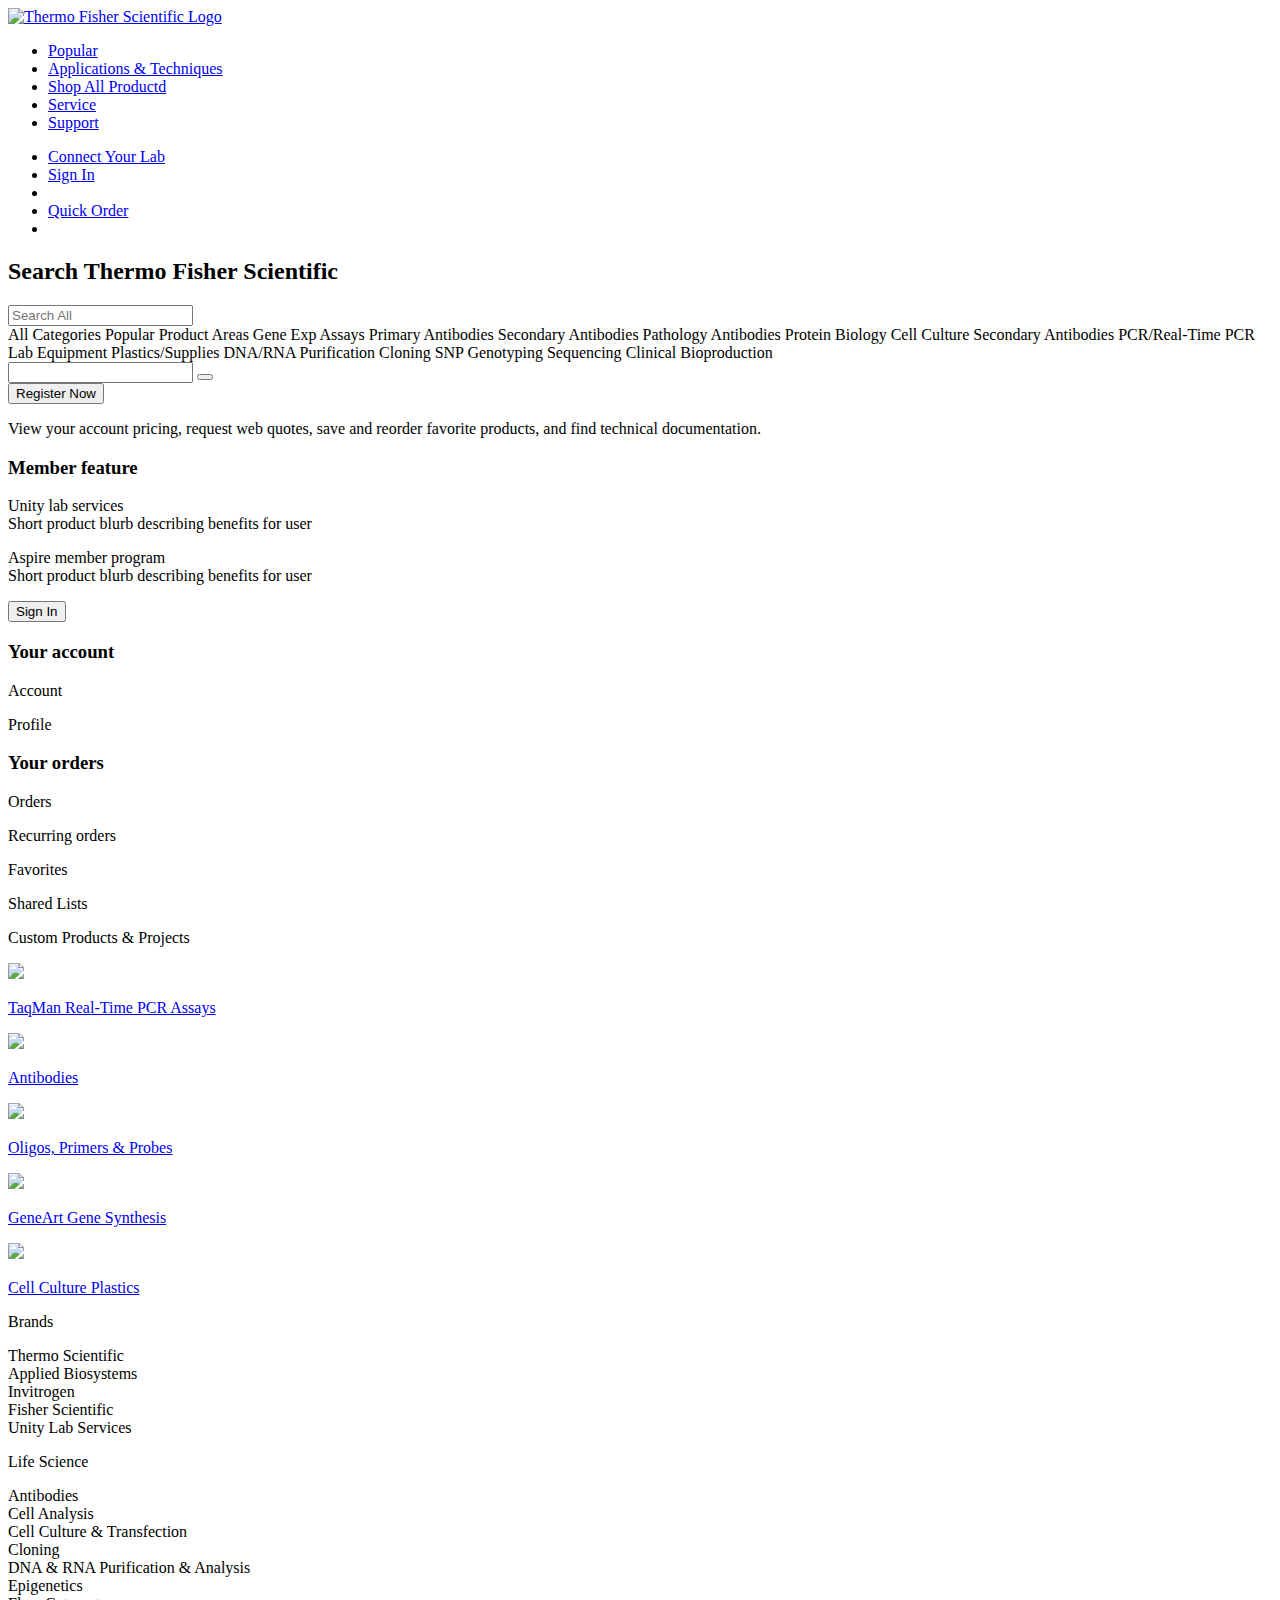
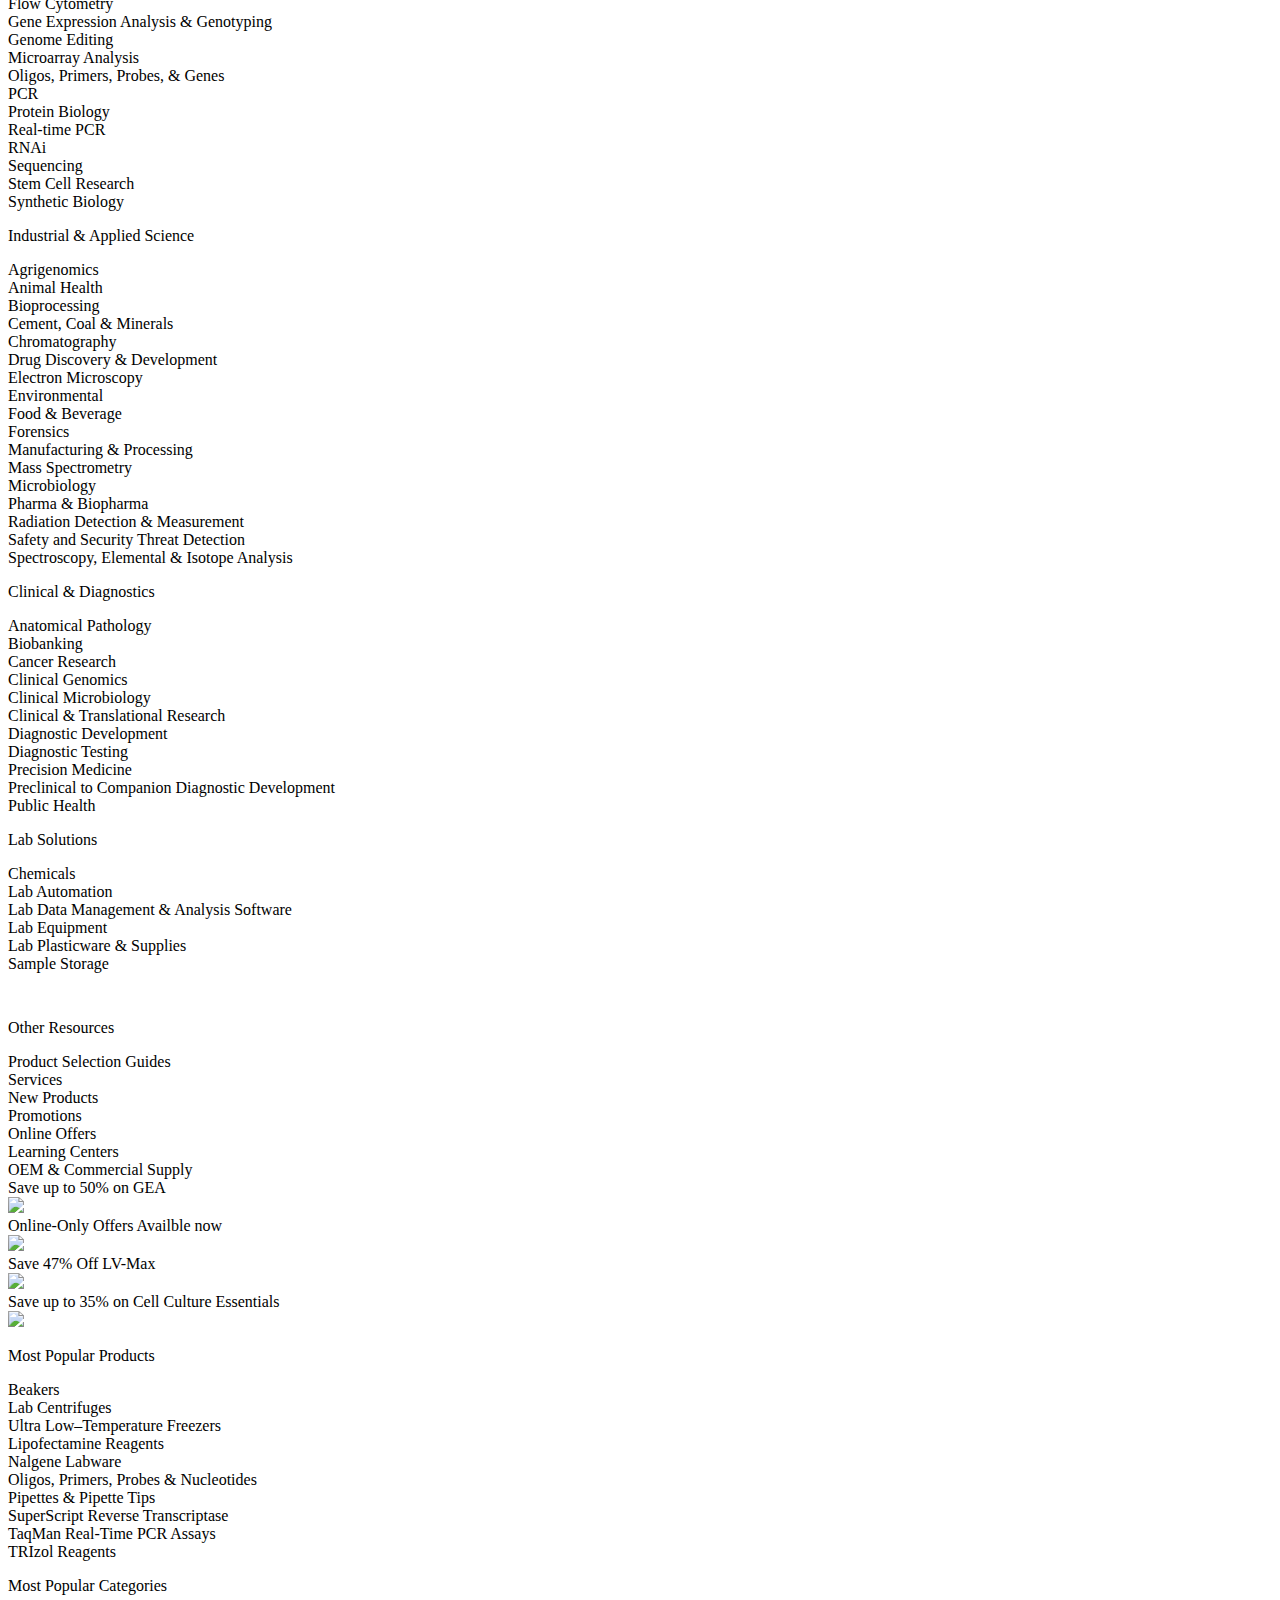
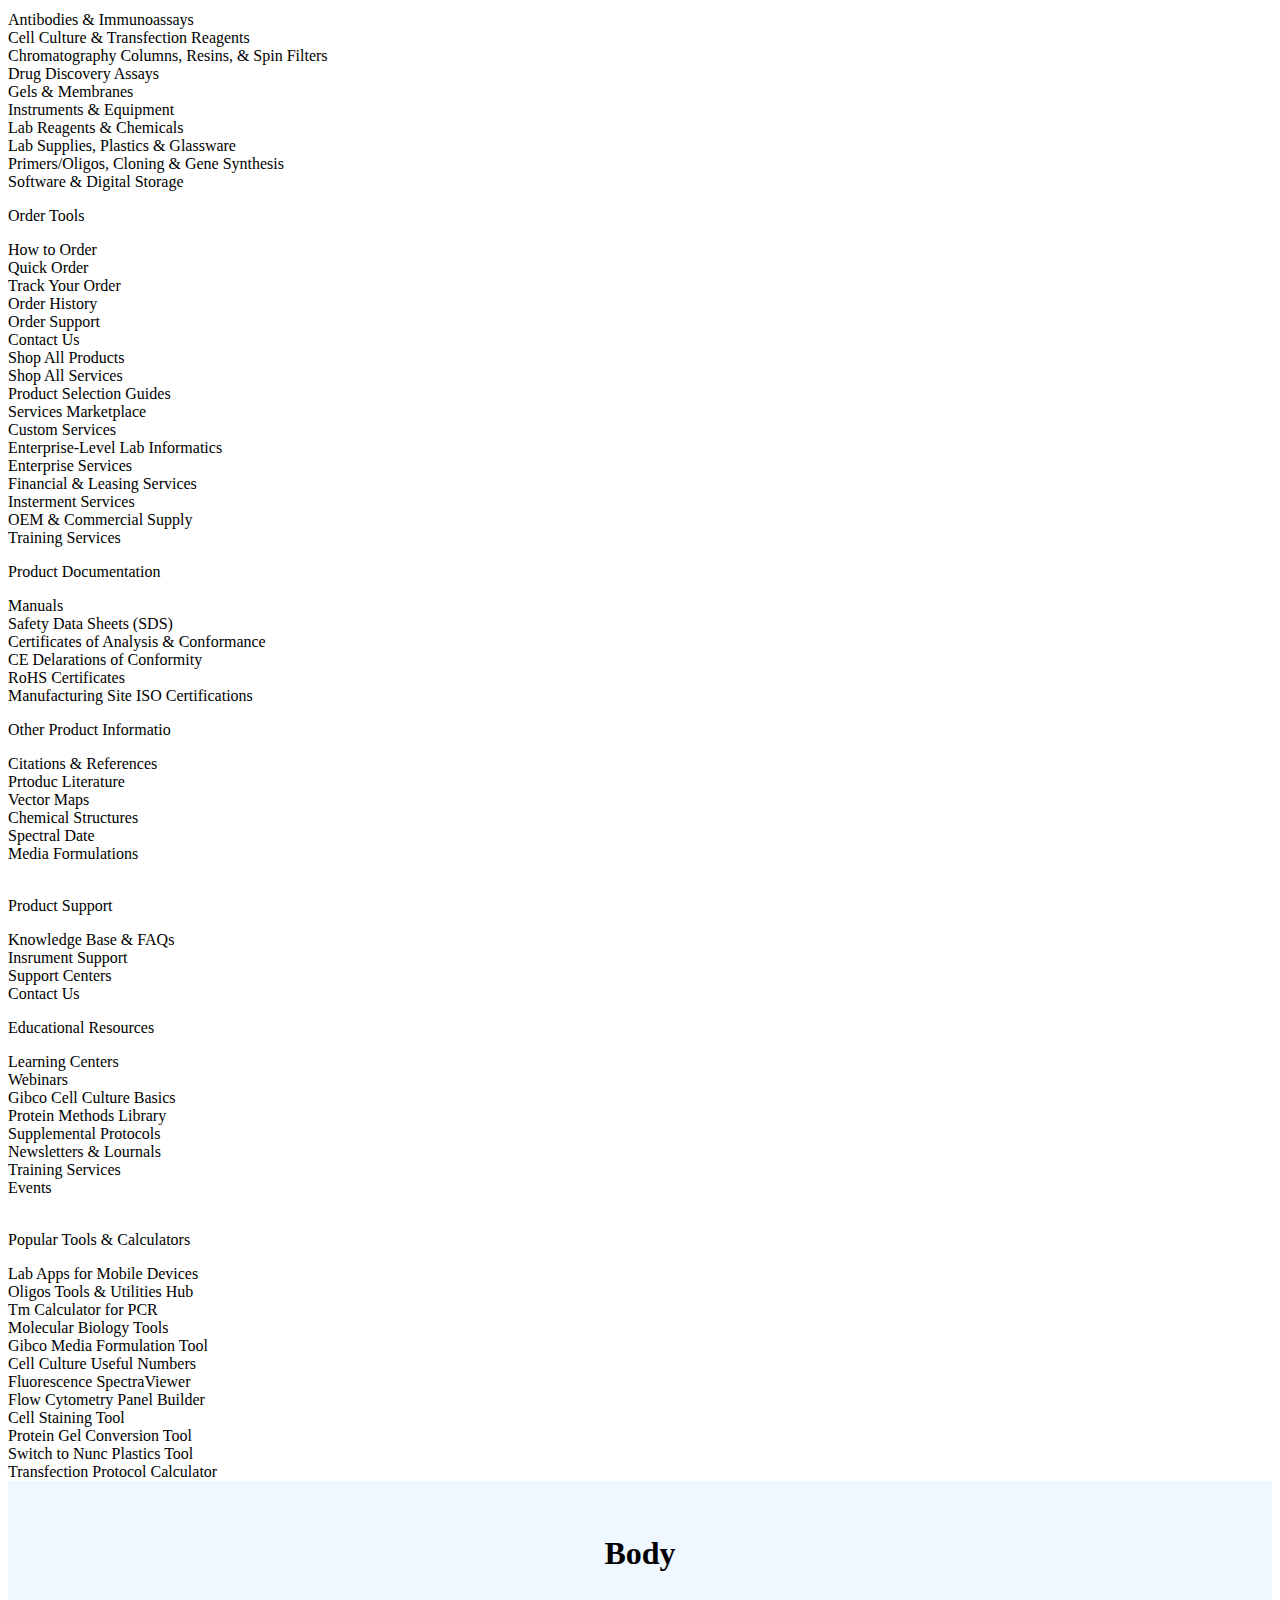
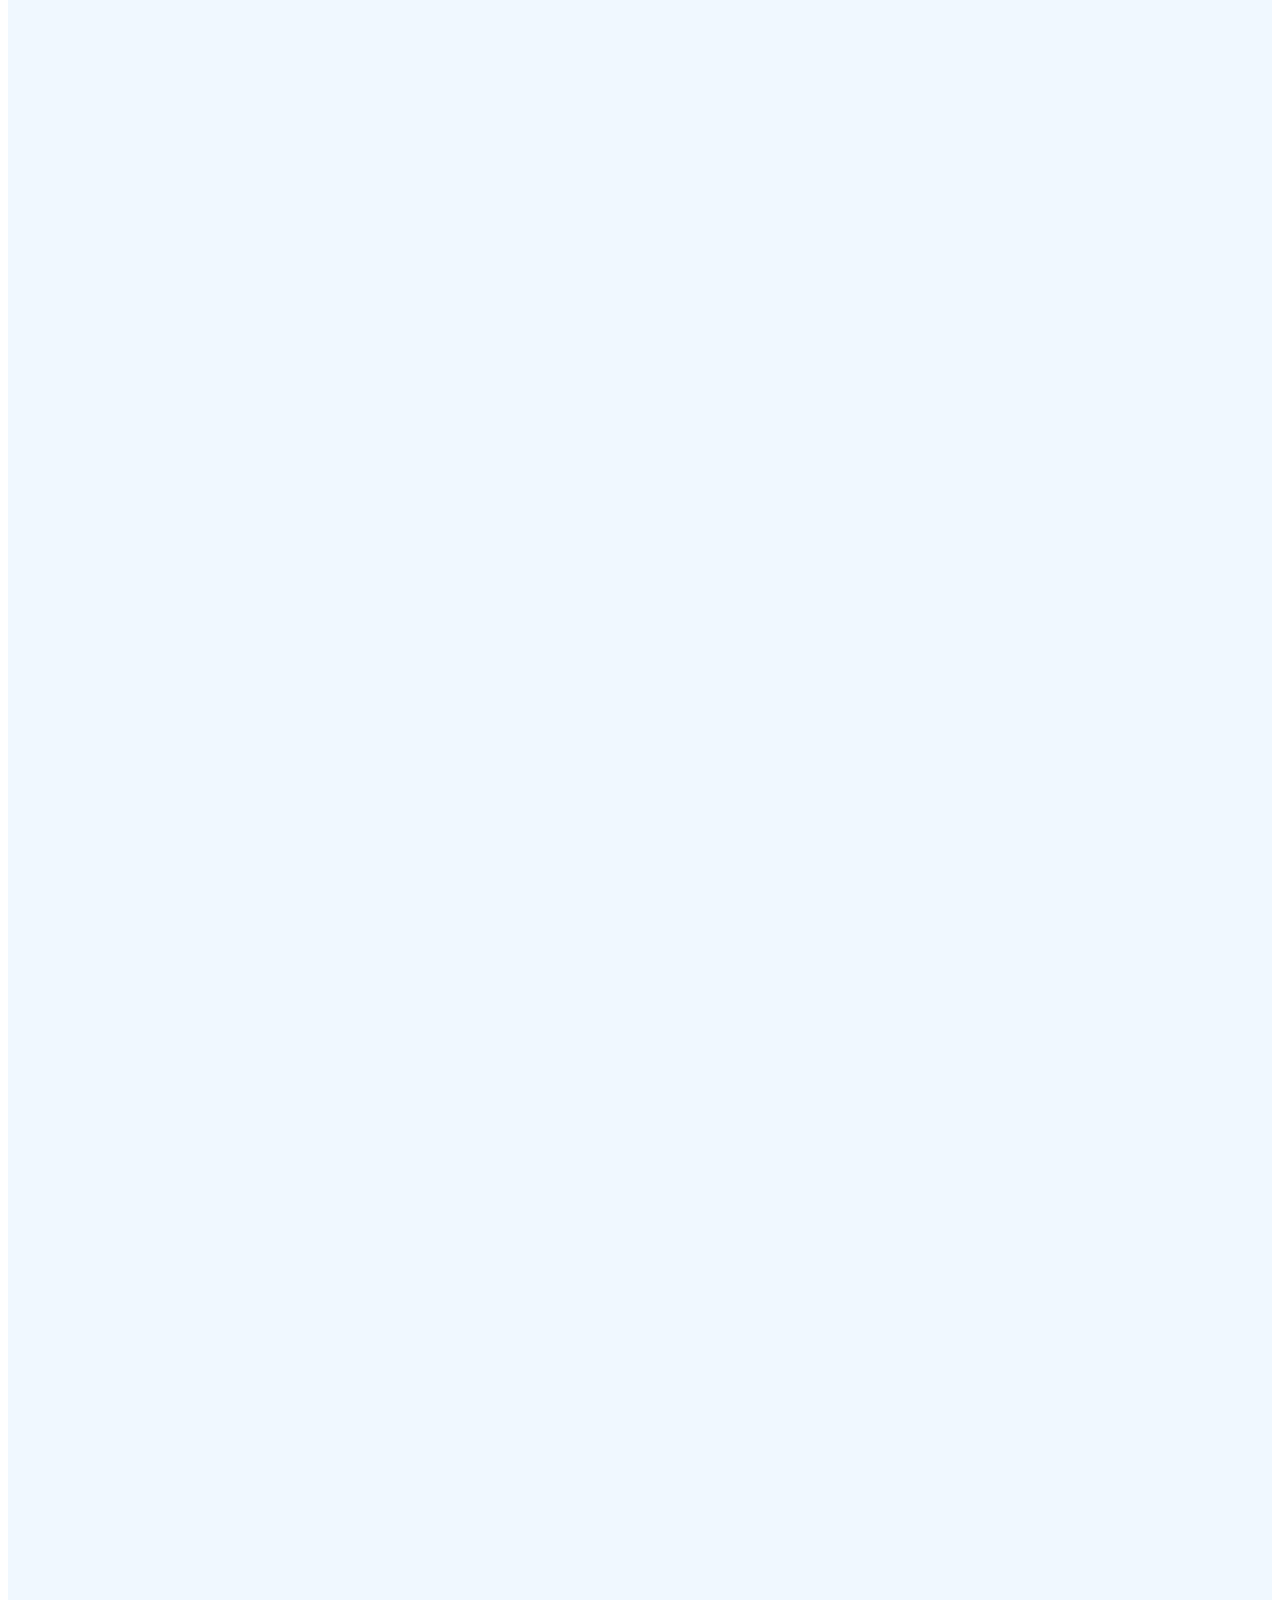
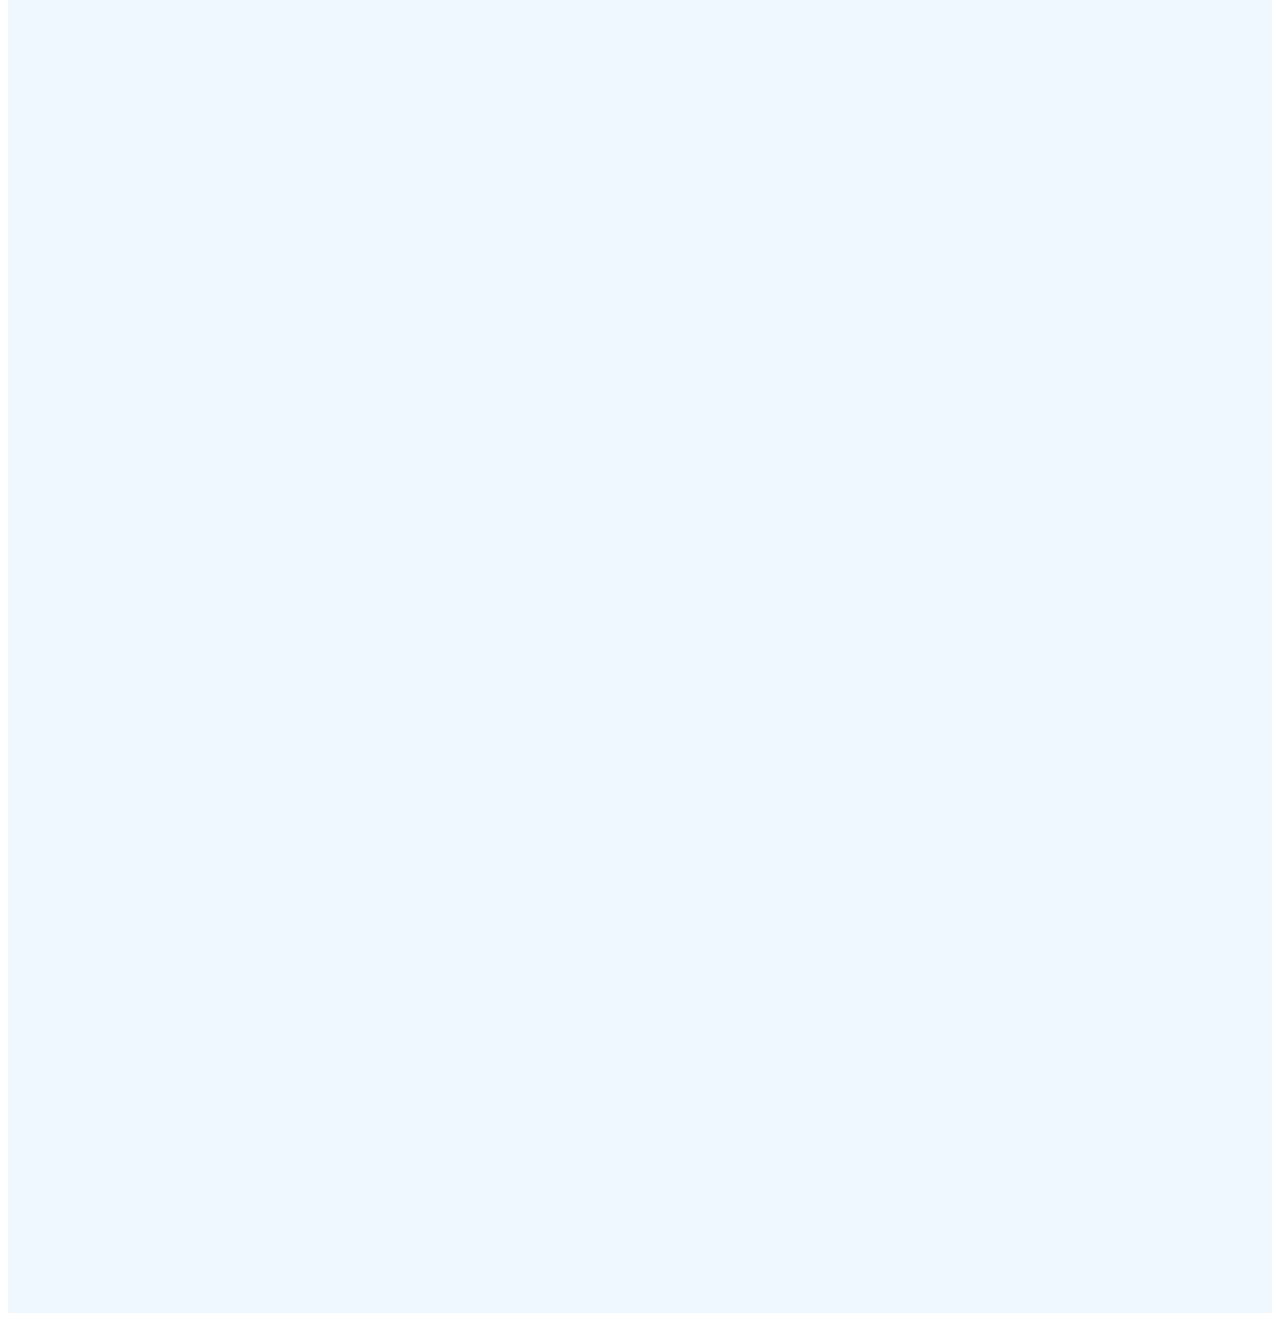
==== index.html @ 9f678fd7 "Add files via upload" ====
<!doctype html>
<html lang="en">
    <head>
        <meta charset="utf-8">
        <meta name="viewport" content="width=device-width, initial-scale=1, shrink-to-fit=no">
        <link rel="stylesheet" href="/css/normalize.css"/>
    	<link rel="stylesheet" href="/css/header-style.css"/>
        <link rel="stylesheet" href="https://thermoux.s3.amazonaws.com/komodo-icons.css"/>
        <title>ThermoFisher.com header</title>
    </head>
    <body>
    <div class="">
    	<nav class="header-container header-fixed">
    		<div class="nav-container">
				<a href="#" class="hide-large burger-link p-16 vr"><span class="icon-24-hamburgerMenu-bold"></span></a>
				<a href="#" class="logo-link"><img class="header-logo" src="//www.thermofisher.com/content/dam/LifeTech/Images/Header/logo-color.png" alt="Thermo Fisher Scientific Logo"/></a>
				<ul class="nav-list bold hide-small scroll" id="nav">
					<li class="popular hide-small">
						<a class="" href="#">Popular</a>
					</li>
					<li class="">
						<a class="apps" href="#">Applications & Techniques<span class="mobile-nav-chevron icon-16-chevron-right-mono"></span></a>
					</li>
					<li class="">
						<a class="shop" href="#">Shop All Productd<span class="mobile-nav-chevron icon-16-chevron-right-mono"></span></a>
					</li>
					<li class="">
						<a class="service" href="#">Service<span class="mobile-nav-chevron icon-16-chevron-right-mono"></span></a>
					</li>
					<li class="">
						<a class="support" href="#">Support<span class="mobile-nav-chevron icon-16-chevron-right-mono"></span></a>
					</li>
				</ul>
				
				<ul class="nav-list header-float-right">
                    <li class="hide-small scroll">
                    	<a href="#">Connect <span class="show-xl">Your</span> Lab</a>
                    </li>
                    <li class="hide-small scroll" id="sign-in">
                    	<a href="#" class="login-link">Sign In <span class="icon-8-caret-down"></span></a>
                    </li>
                	<li class="hide-large">
                		<a href="#" class="search p-small vr vl "><span class="icon-24-search-mono"></span></a>
                	</li>
                	<li class="hide-medium scroll">
                		<a href="#" class="p2-small vr"><span class="tf-red">Quick Order</span></a>
                	</li>
           			<li class="">
           				<a href="#" class="p-small"><span class="icon-24-cart-default-mono tf-red"></span></a>
           			</li>
           		</ul>
           		<!--Search-->
  				<div class="search-bar">
					<h2 class="textcenter"><span class="grey">Search</span> Thermo Fisher Scientific</h2>
					<input class="search-dd search-dd-button" type="text" placeholder="Search All"/><span class="caret-placement icon-8-caret-down"></span>
						<div class="search-dd-container">
							<span class="search-dd-head">All Categories</span>
							<span class="search-dd-subhead">Popular Product Areas</span>
							<span class="search-dd-item">Gene Exp Assays</span>
							<span class="search-dd-item">Primary Antibodies</span>
							<span class="search-dd-item">Secondary Antibodies</span>
							<span class="search-dd-item">Pathology Antibodies</span>
							<span class="search-dd-item">Protein Biology</span>
							<span class="search-dd-item">Cell Culture</span>
							<span class="search-dd-item">Secondary Antibodies</span>
							<span class="search-dd-item">PCR/Real-Time PCR</span>
							<span class="search-dd-item">Lab Equipment</span>
							<span class="search-dd-item">Plastics/Supplies</span>
							<span class="search-dd-item">DNA/RNA Purification</span>
							<span class="search-dd-item">Cloning</span>
							<span class="search-dd-item">SNP Genotyping</span>
							<span class="search-dd-item">Sequencing</span>
							<span class="search-dd-item">Clinical</span>
							<span class="search-dd-item">Bioproduction</span>
						 </div>
					<input class="search-input"/><span class="delete-search icon-16-close-bold"></span>
					<button class="nav-btn"><span class="icon-32-search-mono"></span></button>
				</div>
 				<!--Login-->
  				<div class="login-cont">
					
					<div class="col2 header-float-left p-32">
						<button type="button" class="header-button header-secondary">Register Now</button>
						<p class="lgrey mt-32">View your account pricing, request web quotes, save and reorder favorite products, and find technical documentation.</p>
						<h3 class="header-h3 grey">Member feature</h3>
						<p class="">Unity lab services<br/>
						<span class="lgrey">Short product blurb describing benefits for user</span></p>
						<p class="">Aspire member program<br/>
						<span class="lgrey">Short product blurb describing benefits for user</span></p>
					</div>

					<div class="col2 header-float-right p-32 vl">
						<button type="button" class="header-button header-primary">Sign In</button>
						<h3 class="header-h3 grey mt-32">Your account</h3>
						<p>Account</p>
						<p>Profile</p>
						<h3 class="header-h3 grey pt-16">Your orders</h3>
						<p>Orders</p>
						<p>Recurring orders</p>
						<p>Favorites</p>
						<p>Shared Lists</p>
						<p>Custom Products & Projects</p>
					</div>
						
				</div>	
  			</div>
		</nav>
		<div class="mega-nav-contain">
		
			<div class="">
				<!--Popular-->
				<div class="dropdown-cont" id="popular">
						<div class="dropdown-row">
						<a href="#" class="dropdown-link col5">
							<div class="p2-16">
							<img src="//placehold.it/640x480" class="img-fluid "/>
							<p class="">TaqMan Real-Time PCR Assays</p>
							</div>
						</a>
						<a href="#" class="dropdown-link col5">
							<div class="p2-16">
							<img src="//placehold.it/640x480" class="img-fluid"/>
							<p class="">Antibodies</p>
							</div>
						</a>
						<a href="#" class="dropdown-link col5">
							<div class="p2-16">
							<img src="//placehold.it/640x480" class="img-fluid"/>
							<p class="">Oligos, Primers & Probes</p>
							</div>
						</a>
						<a href="#" class="dropdown-link col5">
							<div class="p2-16">
							<img src="//placehold.it/640x480" class="img-fluid"/>
							<p class="">GeneArt Gene Synthesis</p>
							</div>
						</a>
						<a href="#" class="dropdown-link col5">
							<div class="p2-16">
							<img src="//placehold.it/640x480" class="img-fluid "/>
							<p class="">Cell Culture Plastics</p>
							</div>
						</a>
						</div>
					</div>
				<!--Apps-->
				<div class="dropdown-cont" id="apps">
						<div class="dropdown-row inner">

							<div class="col5 nav-cards vbr">
								<p class="title">Brands</p>
								<div>Thermo Scientific</div>
								<div>Applied Biosystems</div>
								<div>Invitrogen</div>
								<div>Fisher Scientific</div>
								<div>Unity Lab Services</div>
							</div>

							<div class="col5 nav-cards vbr">
								<p class="title">Life Science</p>
								<div>Antibodies</div>
								<div>Cell Analysis</div>
								<div>Cell Culture & Transfection</div>
								<div>Cloning</div>
								<div>DNA & RNA Purification & Analysis</div>
								<div>Epigenetics</div>
								<div>Flow Cytometry</div>
								<div>Gene Expression Analysis & Genotyping</div>
								<div>Genome Editing</div>
								<div>Microarray Analysis</div>
								<div>Oligos, Primers, Probes, & Genes</div>
								<div>PCR</div>
								<div>Protein Biology</div>
								<div>Real-time PCR</div>
								<div>RNAi</div>
								<div>Sequencing</div>
								<div>Stem Cell Research</div>
								<div>Synthetic Biology</div>
							</div>
							<div class="col5 nav-cards vbr">
								<p class="title">Industrial & Applied Science</p>
								<div>Agrigenomics</div>
								<div>Animal Health</div>
								<div>Bioprocessing</div>
								<div>Cement, Coal & Minerals</div>
								<div>Chromatography</div>
								<div>Drug Discovery & Development</div>
								<div>Electron Microscopy</div>
								<div>Environmental</div>
								<div>Food & Beverage</div>
								<div>Forensics</div>
								<div>Manufacturing & Processing</div>
								<div>Mass Spectrometry</div>
								<div>Microbiology</div>
								<div>Pharma & Biopharma</div>
								<div>Radiation Detection & Measurement</div>
								<div>Safety and Security Threat Detection</div>
								<div>Spectroscopy, Elemental & Isotope Analysis</div>
							</div>
							<div class="col5 nav-cards vbr">
								<p class="title">Clinical & Diagnostics</p>
								<div>Anatomical Pathology</div>
								<div>Biobanking</div>
								<div>Cancer Research</div>
								<div>Clinical Genomics</div>
								<div>Clinical Microbiology</div>
								<div>Clinical & Translational Research</div>
								<div>Diagnostic Development</div>
								<div>Diagnostic Testing</div>
								<div>Precision Medicine</div>
								<div>Preclinical to Companion Diagnostic Development</div>
								<div>Public Health</div>
							</div>
							<div class="col5 nav-cards">
								<p class="title">Lab Solutions</p>
								<div>Chemicals</div>
								<div>Lab Automation</div>
								<div>Lab Data Management & Analysis Software</div>
								<div>Lab Equipment</div>
								<div>Lab Plasticware & Supplies</div>
								<div>Sample Storage</div>
								<div style="height: 30px"></div>
								<p class="title">Other Resources</p>
								<div>Product Selection Guides</div>
								<div>Services</div>
								<div>New Products</div>
								<div>Promotions</div>
								<div>Online Offers</div>
								<div>Learning Centers</div>
								<div>OEM & Commercial Supply</div>
							</div>

						</div>
					</div>
				<!--Shop-->
				<div class="dropdown-cont" id="shop">
						<div class="dropdown-row">
							<div class="col5 vbr">
								<div class="offer-card">
									<div class="oc-label">Save up to 50% on GEA</div>
									<img class="oc-img" src="//placehold.it/640x480">
								</div>
								<div class="offer-card">
									<div class="oc-label">Online-Only Offers Availble now</div>
									<img class="oc-img" src="//placehold.it/640x480">
								</div>
								<div class="offer-card">
									<div class="oc-label">Save 47% Off LV-Max</div>
									<img class="oc-img" src="//placehold.it/640x480">
								</div>
								<div class="offer-card">
									<div class="oc-label">Save up to 35% on Cell Culture Essentials</div>
									<img class="oc-img" src="//placehold.it/640x480">
								</div>
							</div>

							<div class="col5 nav-cards vbr">
								<p class="title">Most Popular Products</p>
								<div>Beakers</div>
								<div>Lab Centrifuges</div>
								<div>Ultra Low–Temperature Freezers</div>
								<div>Lipofectamine Reagents</div>
								<div>Nalgene Labware</div>
								<div>Oligos, Primers, Probes & Nucleotides</div>
								<div>Pipettes & Pipette Tips</div>
								<div>SuperScript Reverse Transcriptase</div>
								<div>TaqMan Real-Time PCR Assays</div>
								<div>TRIzol Reagents</div>
							</div>
							<div class="col5 nav-cards vbr">
								<p class="title">Most Popular Categories</p>
								<div>Antibodies & Immunoassays</div>
								<div>Cell Culture & Transfection Reagents</div>
								<div>Chromatography Columns, Resins, & Spin Filters</div>
								<div>Drug Discovery Assays</div>
								<div>Gels & Membranes</div>
								<div>Instruments & Equipment</div>
								<div>Lab Reagents & Chemicals</div>
								<div>Lab Supplies, Plastics & Glassware</div>
								<div>Primers/Oligos, Cloning & Gene Synthesis</div>
								<div>Software & Digital Storage</div>
							</div>
							<div class="col5 nav-cards">
								<p class="title">Order Tools</p>
								<div>How to Order</div>
								<div>Quick Order</div>
								<div>Track Your Order</div>
								<div>Order History</div>
								<div>Order Support</div>
								<div>Contact Us</div>
								<div>Shop All Products</div>
								<div>Shop All Services</div>
								<div>Product Selection Guides</div>
							</div>
						</div>            
					</div>
				<!--Service-->
				<div class="dropdown-cont dd-service" id="service">
						<div class="dropdown-row">
							<div class="nav-cards">
								<div>Services Marketplace</div>
								<div>Custom Services</div>
								<div>Enterprise-Level Lab Informatics</div>
								<div>Enterprise Services</div>
								<div>Financial & Leasing Services</div>
								<div>Insterment Services</div>
								<div>OEM & Commercial Supply</div>
								<div class="pb-s5">Training Services</div>
		<!--
								<p class="title"> Full Service Directory</p>
								<div class="">Full Services Directory
				View all instrument, enterprise, custom, training, and partnering services</div>
		-->
							</div>
						</div>
					</div>
				<!--Support-->
				<div class="dropdown-cont" id="support">
						<div class="dropdown-row">
							<div class="col5 nav-cards vbr">
								<p class="title">Product Documentation</p>
								<div>Manuals</div>
								<div>Safety Data Sheets (SDS)</div>
								<div>Certificates of Analysis & Conformance</div>
								<div>CE Delarations of Conformity</div>
								<div>RoHS Certificates</div>
								<div>Manufacturing Site ISO Certifications</div>
								<p class="title">Other Product Informatio</p>
								<div>Citations & References</div>
								<div>Prtoduc Literature</div>
								<div>Vector Maps</div>
								<div>Chemical Structures</div>
								<div>Spectral Date</div>
								<div>Media Formulations</div>
								<br/>
							</div>

							<div class="col5 nav-cards vbr">
								<p class="title">Product Support</p>
								<div>Knowledge Base & FAQs</div>
								<div>Insrument Support</div>
								<div>Support Centers</div>
								<div>Contact Us</div>
								<p class="title">Educational Resources</p>
								<div>Learning Centers</div>
								<div>Webinars</div>
								<div>Gibco Cell Culture Basics</div>
								<div>Protein Methods Library</div>
								<div>Supplemental Protocols</div>
								<div>Newsletters & Lournals</div>
								<div>Training Services</div>
								<div>Events</div>
								<br/>
							</div>

							<div class="col5 nav-cards">
								<p class="title">Popular Tools & Calculators</p>
								<div>Lab Apps for Mobile Devices</div>
								<div>Oligos Tools & Utilities Hub</div>
								<div>Tm Calculator for PCR</div>
								<div>Molecular Biology Tools</div>
								<div>Gibco Media Formulation Tool</div>
								<div>Cell Culture Useful Numbers</div>
								<div>Fluorescence SpectraViewer</div>
								<div>Flow Cytometry Panel Builder</div>
								<div>Cell Staining Tool</div>
								<div>Protein Gel Conversion Tool</div>
								<div>Switch to Nunc Plastics Tool</div>
								<div> Transfection Protocol Calculator</div>
							</div>
						</div>
</div>
				
			</div>
		</div>
			

    </div>
    
    <div style="height: 3000px; background-color:aliceblue; padding-top: 32px; text-align: center"><h1>Body</h1></div>
       
        <!-- jQuery -->
        <script src="https://code.jquery.com/jquery-3.3.1.slim.min.js" integrity="sha384-q8i/X+965DzO0rT7abK41JStQIAqVgRVzpbzo5smXKp4YfRvH+8abtTE1Pi6jizo" crossorigin="anonymous"></script>
        <script src="js/header.js"></script>
        
        
        <!-- The core Firebase JS SDK is always required and must be listed first -->
<!--		<script src="/__/firebase/7.6.2/firebase-app.js"></script>-->

		<!-- TODO: Add SDKs for Firebase products that you want to use
			 https://firebase.google.com/docs/web/setup#available-libraries -->

		<!-- Initialize Firebase -->
<!--		<script src="/__/firebase/init.js"></script>-->
    </body>
</html>
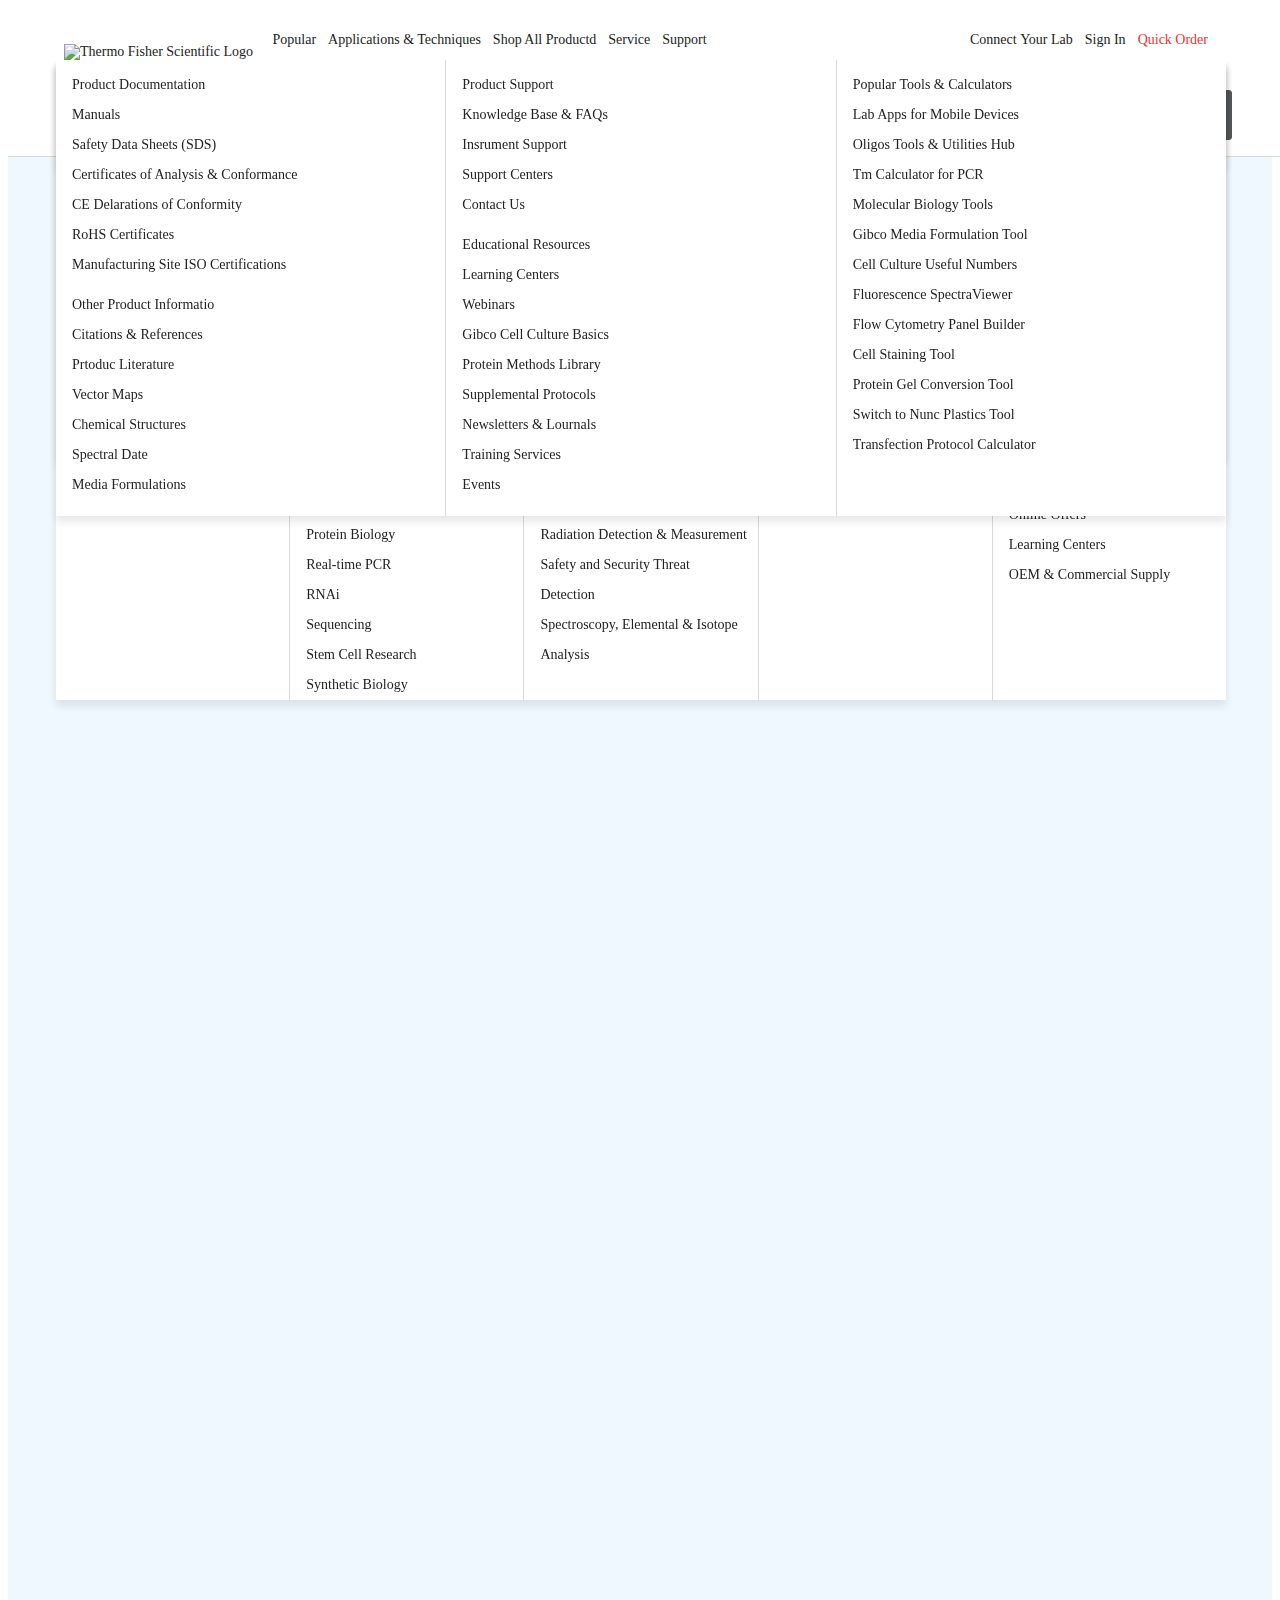
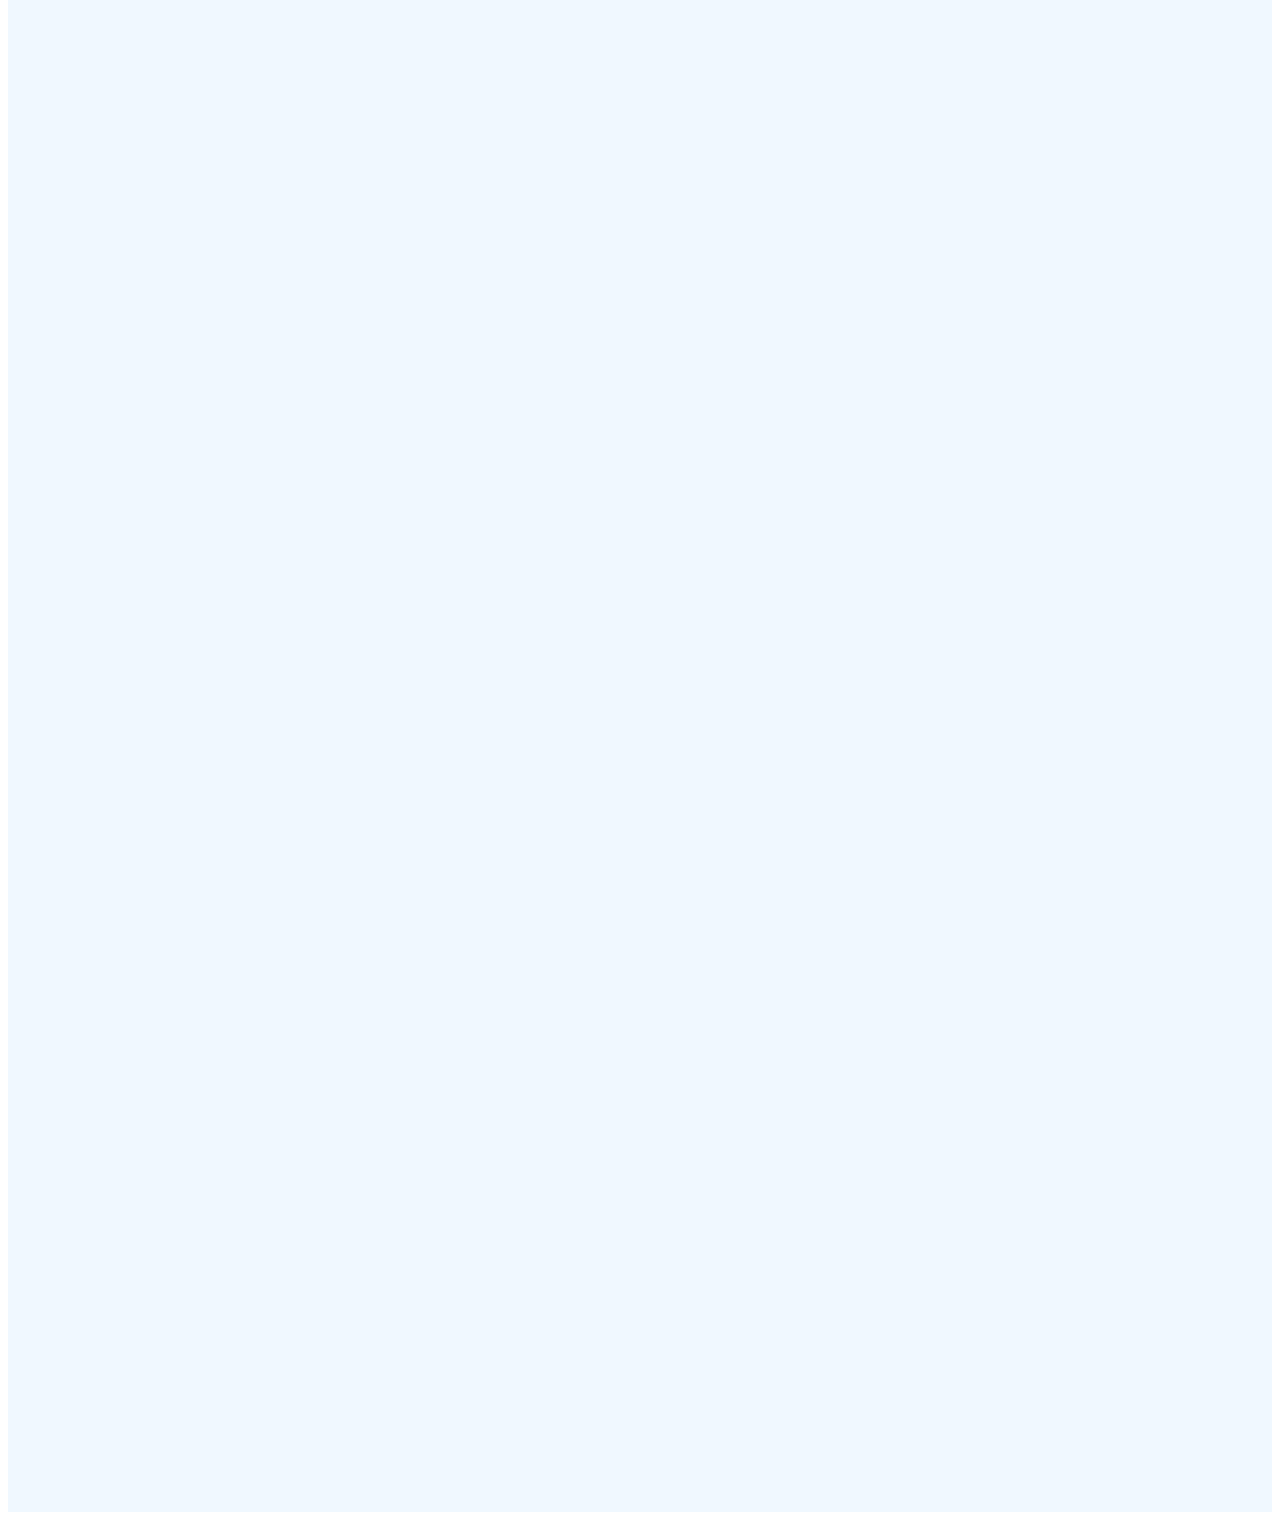
==== commit 053072a9: "Update index.html" ====
--- a/index.html
+++ b/index.html
@@ -4,7 +4,7 @@
         <meta charset="utf-8">
         <meta name="viewport" content="width=device-width, initial-scale=1, shrink-to-fit=no">
         <link rel="stylesheet" href="/css/normalize.css"/>
-    	<link rel="stylesheet" href="/css/header-style.css"/>
+    	<link rel="stylesheet" href="/header-style.css"/>
         <link rel="stylesheet" href="https://thermoux.s3.amazonaws.com/komodo-icons.css"/>
         <title>ThermoFisher.com header</title>
     </head>
@@ -394,4 +394,4 @@
 <!--		<script src="/__/firebase/init.js"></script>-->
     </body>
 </html>
-    +    
--- a/header-style.css
+++ b/header-style.css
@@ -0,0 +1,772 @@
+@import url("https://thermoux.s3.amazonaws.com/fonts.css");
+
+@-ms-viewport {
+ 	width: device-width;
+}
+
+html {
+ 	box-sizing: border-box;
+	-ms-overflow-style: scrollbar;
+	font-size: 14px;
+	color: #222222;
+	font-family: HelveticaNeue;
+}
+
+*,
+*::before,
+*::after {
+  box-sizing: inherit;
+}
+.header-float-right {
+	float: right;
+}
+.header-float-left {
+	float: left;
+}
+
+h2 {
+	font-size: 26px;
+}
+p {
+	line-height: 22px;
+}
+.grey {
+	color: #54545c;
+}
+.lgrey {
+	color: #A2A2A2;
+}
+.search-dd-container {
+    background-color: white;
+    width: 100%;
+    max-height: 350px;
+    overflow: scroll;
+	box-shadow: 0px 6px 8px 0px rgba(34,34,34,0.1);
+}
+.header-fixed {
+	position: fixed;
+	z-index: 2000;
+}
+.search-dd-button:hover {
+	cursor: pointer;
+}
+.caret-placement:hover {
+	cursor: pointer;
+}
+.logo-link:hover {
+	border-bottom: solid 0px #000;
+}
+.search-dd-item {
+    line-height: 40px;
+    padding-left: 32px;
+    display: block;
+}
+.search-dd-item:hover {
+    background-color: #EBF2FA;
+    width: 100%;
+	cursor: pointer;
+}
+.search-dd-head {
+    height: 40px;
+    border-bottom: 1px solid #dcdcdc;
+    display: block;
+    line-height: 40px;
+    padding-left: 16px;
+	background-color: #007fff;
+	color: white;
+}
+.search-dd-head:hover {
+	cursor: pointer;
+}
+.search-dd-subhead {
+    height: 40px;
+    border-bottom: 1px solid #dcdcdc;
+    display: block;
+    line-height: 40x;
+    padding-left: 16px;
+    padding-top: 9px;
+	color: #c9c8c8;
+	font-family:HelveticaNeueBold;
+}
+.header-container {
+    width: 100%;
+ 	margin-right: auto;
+ 	margin-left: auto;
+	background-color: white;
+	border-bottom:1px solid #d8d8d8;
+}
+.header-logo {
+	display: inline-flex;
+	height: 28px;
+	padding-right: 16px;
+	padding-left: 16px;
+	margin-bottom: -3px;
+}
+.mb-fix.header-logo {
+	margin-bottom: -14px;
+	margin-top: 4px
+}
+.nav-container {
+	max-width: 1200px;
+	margin: auto;
+    background-color: white;
+    position: relative;
+}
+.nav-list {
+	position: absolute;
+	right: 0px;
+	list-style-type: none;
+	margin: 0;
+	padding: 0;
+	overflow: hidden;
+	display: inline-block;
+	line-height: 32px;
+}
+.nav-list #nav {
+	position: absolute;
+	z-index: 2000;
+	right: 0px;
+	list-style-type: none;
+	margin: 0;
+	padding: 0;
+	overflow: hidden;
+	display: inline-block;
+	line-height: 32px;
+	transition: 0.3s;
+}
+.nav-list li {
+	float: left;
+	padding: 0px 0px 0px 0px;
+}
+ul.mobile-main-nav {
+	width: 100%;
+	margin-top: 2px;
+	padding-top: 40px;
+	display: block;
+	background-color: white;
+}
+.mobile-cont {
+	position: absolute;
+	width: 100%;
+	background-color: #eeeeee;
+}
+.mobile-main-nav li { 
+	float: none;
+	background-color: #f7f7f7;
+	padding: 8px 16px 8px 16px;
+	border: 1px solid white;
+}
+.mobile-main-nav li:hover { 
+	cursor: pointer;
+}
+.mobile-login {
+	position: absolute;
+	display: block;
+	top: 0px;
+	left: 0px;
+	width: 100%;
+	height: 50px;
+	margin-top: 60px;
+	text-align: right;
+	padding-right: 16px;
+}
+.nav-list.mobile-main-nav li a:hover:after { 
+	transform: scaleX(0); 
+}
+.mobile-nav-chevron {
+	float: right;
+	margin-top: 8px;
+	display: inline-block;
+	visibility: visible;
+}
+/*
+.nav-list li a {
+	display: block;
+	text-decoration: none;
+	color: #222222;
+}
+.nav-list li a:after {
+  	display: block;
+  	content: '';
+  	transform: scaleX(0);  
+  	transition: transform 250ms ease-in-out;
+}
+*/
+/*
+.nav-list li a:hover { 
+	border-bottom: solid 3px #ee3134;
+}
+*/
+/*
+a.dropdown-link {
+	text-decoration: none;
+	color: #222222;
+}
+a.dropdown-link:after {
+  	display:block;
+  	content: '';
+  	border-bottom: solid 3px #ee3134; 
+  	transform: scaleX(0);  
+  	transition: transform 250ms ease-in-out;
+	
+}
+a.dropdown-link:hover:after { 
+	background-color: #EBF2FA;
+	transform: scaleX(1); 
+}
+*/
+a {
+	text-decoration: none;
+	color: #222222;
+	padding-bottom: 5px;
+}
+a:hover {
+  	border-bottom: solid 3px #ee3134;  
+	margin-bottom: -3px;
+}
+.delete-search {
+	position: absolute;
+	display: inline-block;
+	padding: 6px;
+	background-color: #C9C8C8;
+	border-radius: 100%;
+	margin-top: 26px;
+	right: 36px;
+	color: white;
+}
+
+.col5 {
+	-ms-flex-preferred-size: 0;
+	flex-basis: 0;
+	-webkit-box-flex: 1;
+	-ms-flex-positive: 1;
+	flex-grow: 1;
+	max-width: 100%;
+}
+.col2 {
+	width: 50%;
+}
+.p-32 {
+	padding: 32px
+}
+.p-16 {
+	padding: 18px 16px 14px 16px;
+	display: inline-block;
+}
+.p2-16 {
+	padding: 16px;
+}
+.pt-16 {
+	padding-top: 16px
+}
+.mt-6 {
+	margin-top: 6px;
+}
+.mt-32 {
+	margin-top: 32px;
+}
+.vr {
+	border-right: 1px solid #d8d8d8
+}
+.vr2 {
+	border-right: 1px solid #d8d8d8
+}
+.vl {
+	border-left: 1px solid #d8d8d8
+}
+.header-h3 {
+	line-height: 32px;
+	font-size: 18px;
+	font-family: HelveticaNeueMedium;
+}
+.p-small {
+	padding: 18px 16px 6px 16px;
+	display: inline-block;
+}
+.p2-small {
+	padding: 14px 16px 11px 16px;
+	display: inline-block;
+}
+.p3-small {
+	padding: 18px 16px 12px 16px;
+	display: inline-block;
+}
+.tf-red {
+	color: #ee3134;
+}
+.bold {
+	font-family: HelveticaNeueBold;
+}
+.scroll-hide {
+	display: none !important;
+	visibility: hidden;
+}
+.toggle-hide {
+	display: none !important;
+	visibility: hidden;
+}
+.scroll-up.search-bar {
+	margin-left: 160px;
+	margin-top: -22px;
+	margin-right: 60px;
+}
+.search-dd {
+	margin-top: 16px;
+	line-height: 22px;
+	padding: 12px 0px 12px 16px;
+	width: 100%;
+	background-color: #f9f9f9;
+	border: 1px solid #c9c8c8;
+}
+.search-input {
+	margin-top: 16px;
+	line-height: 22px;
+	padding: 12px 16px 12px 16px;
+	width: 100%;
+}
+.nav-btn {
+	background-color: #555759;
+    border: 1px solid #555759;
+    color: white;
+    padding-left: 24px;
+    padding-right: 24px;
+    height: 50px;
+	width: 100%;
+    border-radius: 3px;
+	margin-top: 16px;
+}
+
+.nav-btn:hover {
+    background-color: #222222;
+    border-color: #222222;
+    color: white;
+}
+.nav-btn:active {
+    background-color: #222222;
+    border-color: #222222;
+    color: white;
+    box-shadow: inset 0 2px 3px 3px #000000;
+}
+.caret-placement {
+	position: absolute;
+	margin-left: 242px;
+	margin-top: 16px;
+}
+.textcenter {
+	text-align: center;
+}
+.search-close {
+	text-align: right;
+}
+.search-close:hover {
+	color: 
+}
+a.search {
+	
+}
+.active {
+  	border-bottom: solid 3px #ee3134; 
+	margin-bottom: -3px;
+}
+.active2 {
+	border-bottom: solid 3px #ee3134; 
+	margin-bottom: -3px;
+}
+.img-fluid {
+    max-width: 50%;
+    height: auto;
+}
+.hide-small {
+	display: none;
+	visibility: hidden;
+}
+.hide-medium {
+	display: none;
+	visibility: hidden;
+}
+.show-xl {
+	display: none;
+	visibility: hidden;
+}
+.search-bar {
+	display: none;
+	visibility: hidden;
+}
+.mobile-search.search-bar {
+	width: 100%;
+	background-color: #fff;
+	display: block;
+	visibility: visible;
+	position: absolute;
+	margin-top: 2px;
+	padding: 24px;
+	height: 100vh;
+}
+.dropdown-cont{
+	position: relative;
+	z-index: 2100;
+	top; 0px;
+}
+.dropdown-row {
+	width: 100%;
+	background-color: white;
+	overflow: scroll;
+	display: block;
+	box-shadow: 0px 6px 8px 0px rgba(34,34,34,0.1);
+}
+.nav-cards div {
+/*
+	display: none;
+	visibility: hidden;
+*/
+}
+.nav-cards .title {
+	padding: 0px 16px;
+}
+.nav-cards .title:hover {
+	cursor: pointer;
+	
+}
+.mega-nav-contain {
+	position: fixed;
+	margin-top: 0px;
+	width: 100%;
+	padding-top: 300px;
+	overflow-y: scroll;
+	height: 100%;
+	padding-top: 60px
+}
+.popular {
+
+}
+
+.login-cont {
+	float: none;
+	display: inline-block;
+	position: absolute;
+	right: 40px;
+	top: 60px;
+	z-index: 2001;
+	margin-top: 0px;
+	background-color: white;
+    max-width: 560px;
+	box-shadow: 0px 6px 8px 0px rgba(34,34,34,0.1);
+}
+.header-primary {
+    background-color: #E71316 !important;
+    border-color: #E71316 !important;
+    color: white !important;
+}
+.header-primary:hover {
+    background-color: #D01013 !important;
+    border-color: #D01013 !important;
+    color: white !important;
+}
+.header-primary:active {
+    background-color: #D01013 !important;
+    border-color: #D01013 !important;
+    color: white !important;
+    box-shadow: inset 0 2px 5px 2px #b10609 !important;
+}
+.header-secondary {
+    background-color: #555759 !important;
+    border-color:#555759 !important;
+    color: white !important;
+}
+.header-secondary:hover {
+    background-color: #222222 !important;
+    border-color: #222222 !important;
+    color: white !important;
+}
+.header-secondary:active {
+    background-color: #222222 !important;
+    border-color: #222222 !important;
+    color: white !important;
+    box-shadow: inset 0 2px 3px 3px #000000 !important;
+}
+.mobile-cont-scroll {
+	position: relative;
+}
+.header-button {
+	height: 40px;
+    line-height: 20px;
+    border-radius: 3px;
+    border: 1px solid #222222;
+    color: #222222;
+	display: block;
+	width: 100%;
+    text-align: center;
+    white-space: nowrap;
+    vertical-align: middle;
+      -webkit-user-select: none;
+         -moz-user-select: none;
+          -ms-user-select: none;
+              user-select: none;
+    transition: color 0.15s ease-in-out, background-color 0.15s ease-in-out, border-color 0.15s ease-in-out, box-shadow 0.15s ease-in-out;
+}
+/* Style the buttons that are used to open and close the accordion panel */
+.accordion {
+  background-color: #eee;
+  color: #444;
+  cursor: pointer;
+  padding: 18px;
+  width: 100%;
+  text-align: left;
+  border: none;
+  outline: none;
+  transition: 0.4s;
+}
+/* Style the accordion panel. Note: hidden by default */
+.panel {
+  padding: 0 18px;
+  background-color: white;
+  display: none;
+  overflow: hidden;
+}
+/*Small devices (landscape phones, 576px and up)*/
+@media (min-width: 576px) { ... }
+
+/*Medium devices (tablets, 768px and up)*/
+@media (min-width: 768px) { 
+	.hide-medium {
+		display: inline-block;
+		visibility: visible;
+	}
+
+/*Large devices (desktops, 992px and up)*/
+@media (min-width: 992px) {
+	.nav-list li a:hover { 
+		margin-bottom: -3px;
+		border-bottom: solid 3px #ee3134;
+	}
+	.nav-list {
+		position: relative;
+		list-style-type: none;
+		margin: 0;
+		padding: 0;
+		overflow: hidden;
+		display: inline-block;
+		line-height: 32px;
+	}
+	.nav-list li {
+		float: left;
+		padding: 0px 0px 0px 0px;
+	}
+	.mobile-nav-chevron {
+		display: none;
+		visibility: hidden;
+	}
+	.hide-large {
+		display: none;
+		visibility: hidden;
+	}
+	.hide-small {
+		display: inline-block;
+		visibility: visible;
+	}
+	.nav-container {
+		padding: 16px;
+	}
+	.search-bar {
+		margin-top: 16px;
+		display: flex;
+		visibility: visible;
+	}
+	.header-logo {
+		height: 30px;
+		width: auto;
+		margin-right: 0px;
+		padding-left: 0px;
+		margin-bottom: 0px;
+		margin-top: 0px;
+	}
+	.nav-list li {
+		padding: 0px 10px 0px 0px;
+	}
+	.p-small {
+		position: relative;
+		top: 5px;
+		padding: 0px;
+		display: inherit;
+		visibility: visible;
+	}
+	.p2-small {
+		padding: 0px;
+		display: inherit;
+		visibility: visible;
+	}
+	.p3-small {
+		padding: 0px;
+		display: inherit;
+		visibility: visible;
+	}
+	.vr {
+		border: none;
+	}
+	.dropdown-cont{
+		position: absolute;
+		z-index: 2000;
+		width: 100%;
+		padding-right: 15px;
+		padding-left: 15px;
+		margin-right: auto;
+		margin-left: auto;
+	}
+	.dropdown-row {
+		display: -webkit-box;
+		display: -ms-flexbox;
+		display: flex;
+		visibility: visible;
+		-ms-flex-wrap: wrap;
+		flex-wrap: wrap;
+		margin-right: -15px;
+		margin-left: -15px;
+		width: 100%;
+		background-color: white;
+		max-width: 1170px;
+	}
+	.nav-list {
+		list-style-type: none;
+		margin: 0;
+		padding: 0;
+		overflow: hidden;
+		display: inline-block;
+		line-height: 32px;
+		visibility: visible;
+	}
+	.nav-list li {
+		float: left;
+		padding: 0px 12px 0px 0px;
+	}
+	.nav-cards {
+	}
+	.nav-cards .title{
+		font-family: HelveticaNeueBold;
+		padding: 0px 16px;
+		margin-bottom: 4px
+	}
+	.nav-cards div {
+		display: block;
+		line-height: 30px;
+		padding: 0px 10px 0px 16px;
+		visibility: visible;
+	}
+	.nav-cards div:hover {
+		background-color: #EBF2FA;
+		cursor: pointer;
+	}
+	.vbr {
+		border-right: 1px solid #d8d8d8
+	}
+	.offer-card {
+		float: none;
+		height: 100px;
+		padding: 16px 16px;
+	}
+	.offer-card {
+	
+	}
+	.oc-label {
+		float: left;
+		max-width: 160px;
+		padding: 10px 10px
+	}
+	.oc-img {
+		height: 60px;
+		float: right;
+	}
+	.dd-service {
+		width: 300px;
+		margin-left: 530px;
+	}
+	.dd-service .nav-cards {
+		padding: 16px 0px;
+		width: 100%;
+	}
+	.search-dd {
+		margin-top: 0px;
+		line-height: 22px;
+		padding: 12px 0px 12px 16px;
+		min-width: 270px;
+		background-color: #f9f9f9;
+		border: 1px solid #c9c8c8;
+		width: auto;
+		height: 50px;
+	}
+	.textcenter {
+		display: none;
+		visibility: hidden;
+	}
+	.search-input{
+		margin-top: 0px;
+		line-height: 22px;
+		padding: 12px 16px 12px 16px;
+		width: 100%;
+		margin-left: -1px
+	}
+	.nav-btn {
+		margin-top: 0px;
+		background-color: #555759;
+		border: 1px solid #555759;
+		color: white;
+		padding-left: 24px;
+		padding-right: 24px;
+		height: 50px;
+		border-radius: 0px 3px 3px 0px;
+		float: right;
+		width: auto;
+		vertical-align: middle;
+		  -webkit-user-select: none;
+			 -moz-user-select: none;
+			  -ms-user-select: none;
+				  user-select: none;
+		transition: color 0.15s ease-in-out, background-color 0.15s ease-in-out, border-color 0.15s ease-in-out, box-shadow 0.15s ease-in-out;
+	}
+	.search-dd-container {
+		background-color: white;
+		width: 270px;
+		max-height: 350px;
+		overflow: scroll;
+		position: absolute;
+		box-shadow: 0px 6px 8px 0px rgba(34,34,34,0.1);
+		margin-top: 50px;
+	}
+	.delete-search {
+		margin-top: 11px;
+		right: 112px;
+	}
+	.scroll-up .delete-search {
+		margin-top: 11px;
+		right: 172px;
+	}
+	.mega-nav-contain {
+		position: relative;
+		width: 100%;
+		max-width: 1200px;
+		height: 100%;
+		margin-right: auto;
+		margin-left: auto;
+		margin-top: 0px;
+		padding: 52px 16px;
+		overflow-y:inherit;
+		height: 100%;
+	}
+	.mobile-cont-scroll {
+		position: relative;
+	}
+	.img-fluid {
+		max-width: 100%;
+		height: auto;
+	}
+}
+
+/*Extra large devices (large desktops, 1200px and up)*/
+@media (min-width: 1200px) {
+	.show-xl {
+		display: inline-block;
+		visibility: visible;
+	}
+}
+
+
+
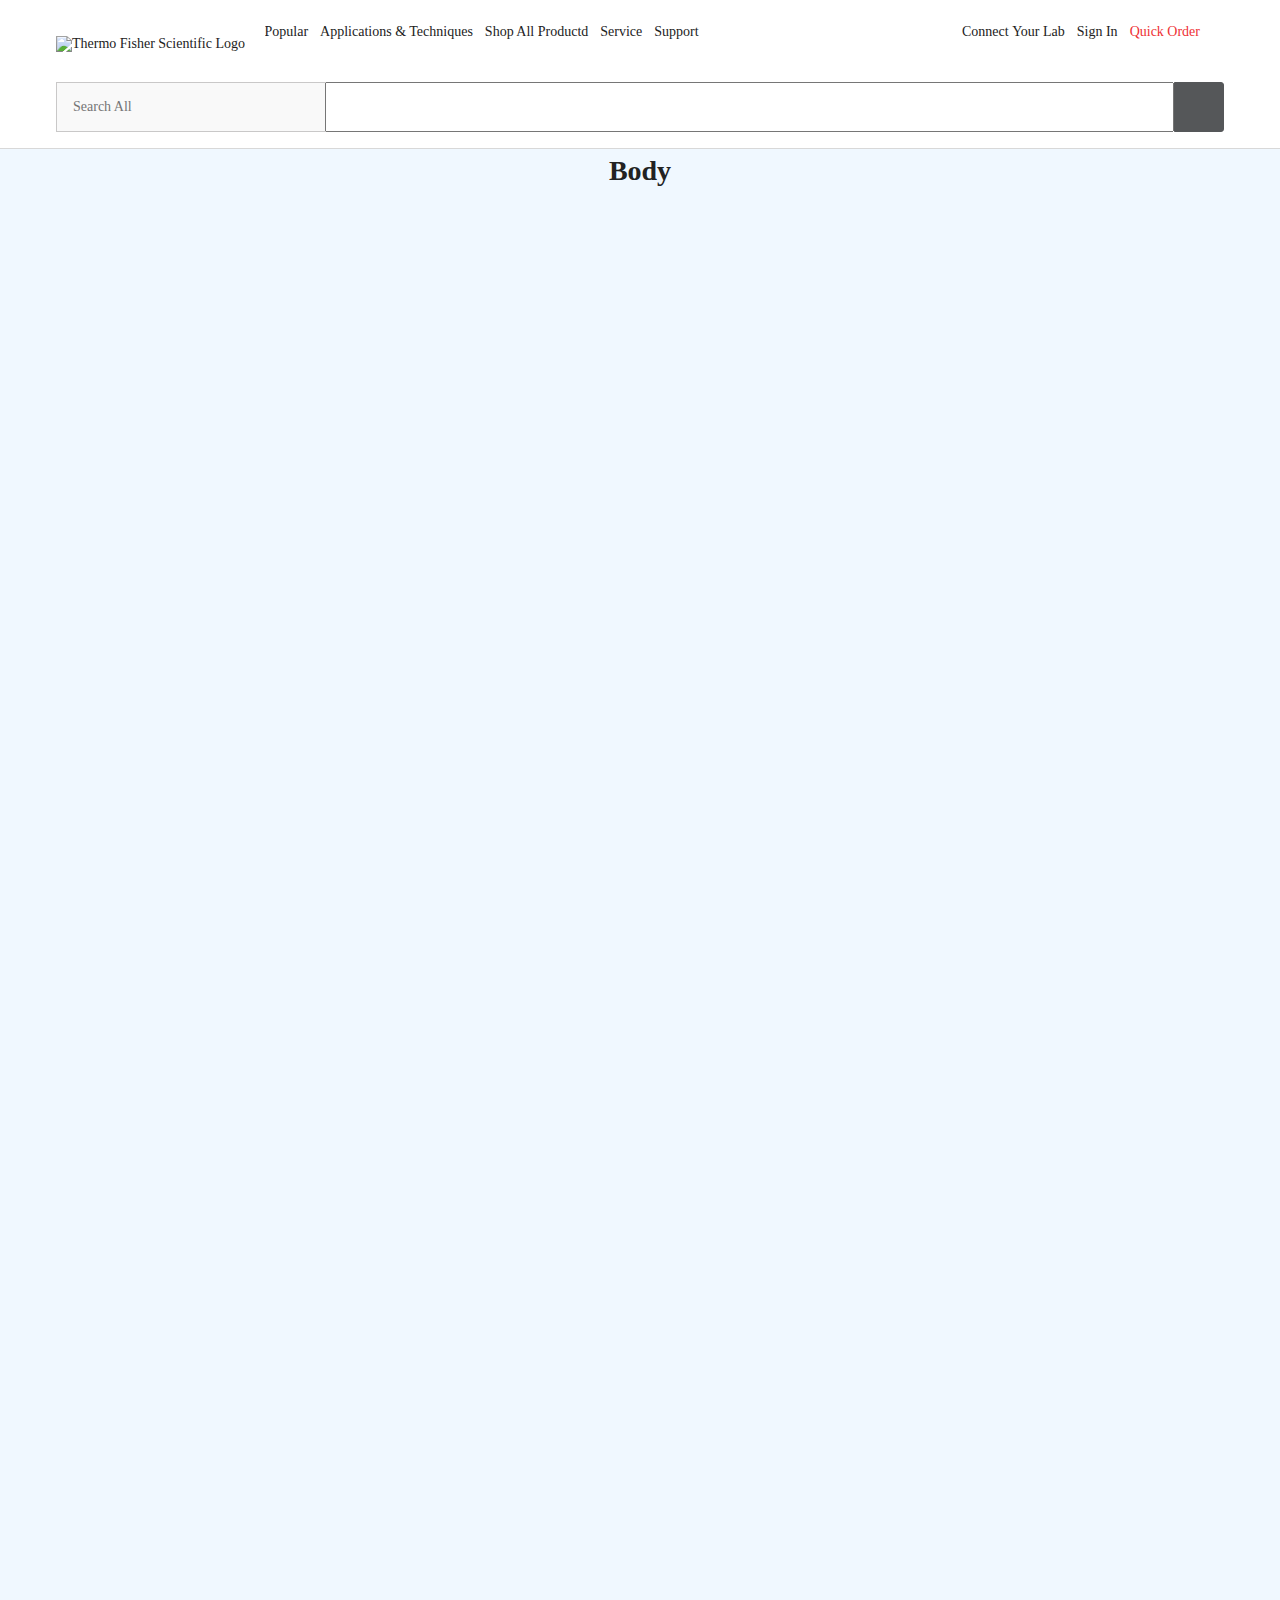
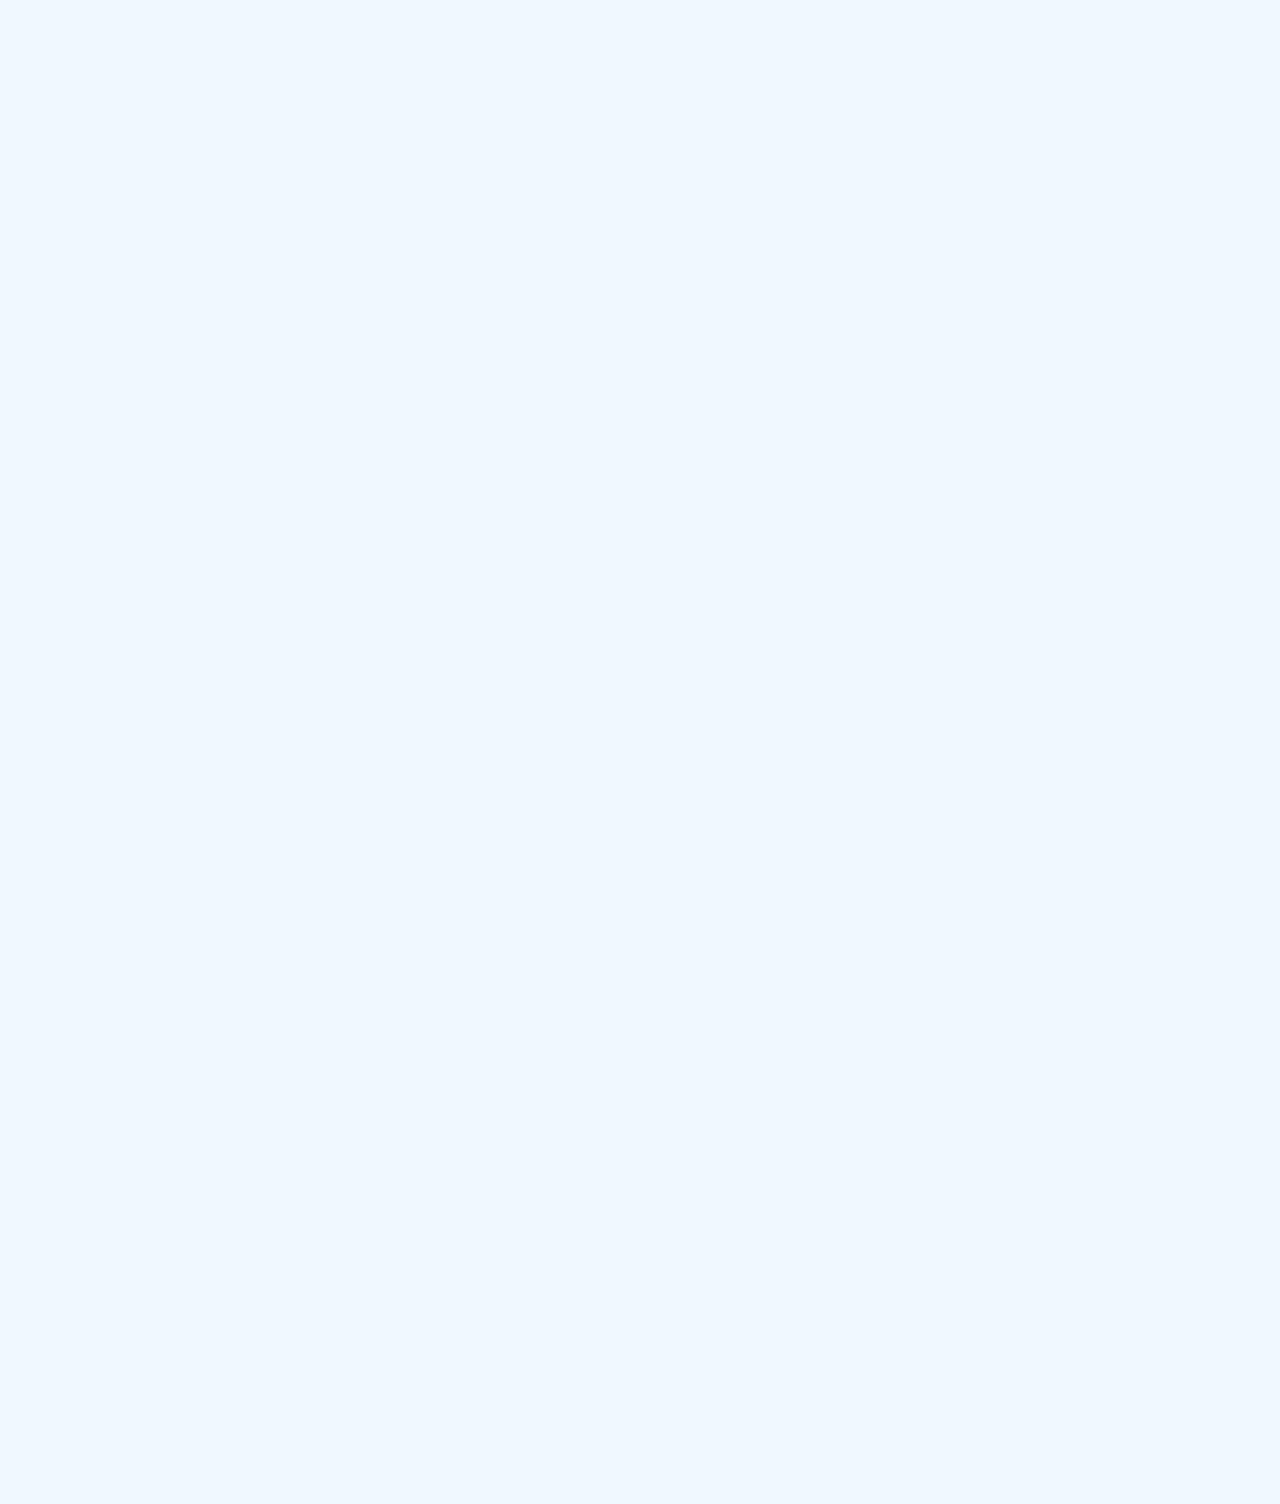
==== commit d9e1a92f: "Header update AEN IDD header backup" ====
--- a/index.html
+++ b/index.html
@@ -4,7 +4,7 @@
         <meta charset="utf-8">
         <meta name="viewport" content="width=device-width, initial-scale=1, shrink-to-fit=no">
         <link rel="stylesheet" href="/css/normalize.css"/>
-    	<link rel="stylesheet" href="/header-style.css"/>
+    	<link rel="stylesheet" href="/css/header-style.css"/>
         <link rel="stylesheet" href="https://thermoux.s3.amazonaws.com/komodo-icons.css"/>
         <title>ThermoFisher.com header</title>
     </head>
@@ -40,7 +40,7 @@
                     	<a href="#" class="login-link">Sign In <span class="icon-8-caret-down"></span></a>
                     </li>
                 	<li class="hide-large">
-                		<a href="#" class="search p-small vr vl "><span class="icon-24-search-mono"></span></a>
+                		<a href="#" class="search p-small vr vl active2"><span class="icon-24-search-mono"></span></a>
                 	</li>
                 	<li class="hide-medium scroll">
                 		<a href="#" class="p2-small vr"><span class="tf-red">Quick Order</span></a>
@@ -111,192 +111,212 @@
 				<!--Popular-->
 				<div class="dropdown-cont" id="popular">
 						<div class="dropdown-row">
+						<div class="pop-label hide-large">Popular</div>
 						<a href="#" class="dropdown-link col5">
 							<div class="p2-16">
 							<img src="//placehold.it/640x480" class="img-fluid "/>
-							<p class="">TaqMan Real-Time PCR Assays</p>
+							<p class="small-float-right">TaqMan Real-Time PCR Assays</p>
 							</div>
 						</a>
 						<a href="#" class="dropdown-link col5">
 							<div class="p2-16">
 							<img src="//placehold.it/640x480" class="img-fluid"/>
-							<p class="">Antibodies</p>
+							<p class="small-float-right">Antibodies</p>
 							</div>
 						</a>
 						<a href="#" class="dropdown-link col5">
 							<div class="p2-16">
 							<img src="//placehold.it/640x480" class="img-fluid"/>
-							<p class="">Oligos, Primers & Probes</p>
+							<p class="small-float-right">Oligos, Primers & Probes</p>
 							</div>
 						</a>
 						<a href="#" class="dropdown-link col5">
 							<div class="p2-16">
 							<img src="//placehold.it/640x480" class="img-fluid"/>
-							<p class="">GeneArt Gene Synthesis</p>
+							<p class="small-float-right">GeneArt Gene Synthesis</p>
 							</div>
 						</a>
 						<a href="#" class="dropdown-link col5">
 							<div class="p2-16">
 							<img src="//placehold.it/640x480" class="img-fluid "/>
-							<p class="">Cell Culture Plastics</p>
+							<p class="small-float-right">Cell Culture Plastics</p>
 							</div>
 						</a>
 						</div>
 					</div>
 				<!--Apps-->
 				<div class="dropdown-cont" id="apps">
-						<div class="dropdown-row inner">
-
-							<div class="col5 nav-cards vbr">
-								<p class="title">Brands</p>
-								<div>Thermo Scientific</div>
-								<div>Applied Biosystems</div>
-								<div>Invitrogen</div>
-								<div>Fisher Scientific</div>
-								<div>Unity Lab Services</div>
-							</div>
-
-							<div class="col5 nav-cards vbr">
-								<p class="title">Life Science</p>
-								<div>Antibodies</div>
-								<div>Cell Analysis</div>
-								<div>Cell Culture & Transfection</div>
-								<div>Cloning</div>
-								<div>DNA & RNA Purification & Analysis</div>
-								<div>Epigenetics</div>
-								<div>Flow Cytometry</div>
-								<div>Gene Expression Analysis & Genotyping</div>
-								<div>Genome Editing</div>
-								<div>Microarray Analysis</div>
-								<div>Oligos, Primers, Probes, & Genes</div>
-								<div>PCR</div>
-								<div>Protein Biology</div>
-								<div>Real-time PCR</div>
-								<div>RNAi</div>
-								<div>Sequencing</div>
-								<div>Stem Cell Research</div>
-								<div>Synthetic Biology</div>
-							</div>
-							<div class="col5 nav-cards vbr">
-								<p class="title">Industrial & Applied Science</p>
-								<div>Agrigenomics</div>
-								<div>Animal Health</div>
-								<div>Bioprocessing</div>
-								<div>Cement, Coal & Minerals</div>
-								<div>Chromatography</div>
-								<div>Drug Discovery & Development</div>
-								<div>Electron Microscopy</div>
-								<div>Environmental</div>
-								<div>Food & Beverage</div>
-								<div>Forensics</div>
-								<div>Manufacturing & Processing</div>
-								<div>Mass Spectrometry</div>
-								<div>Microbiology</div>
-								<div>Pharma & Biopharma</div>
-								<div>Radiation Detection & Measurement</div>
-								<div>Safety and Security Threat Detection</div>
-								<div>Spectroscopy, Elemental & Isotope Analysis</div>
-							</div>
-							<div class="col5 nav-cards vbr">
-								<p class="title">Clinical & Diagnostics</p>
-								<div>Anatomical Pathology</div>
-								<div>Biobanking</div>
-								<div>Cancer Research</div>
-								<div>Clinical Genomics</div>
-								<div>Clinical Microbiology</div>
-								<div>Clinical & Translational Research</div>
-								<div>Diagnostic Development</div>
-								<div>Diagnostic Testing</div>
-								<div>Precision Medicine</div>
-								<div>Preclinical to Companion Diagnostic Development</div>
-								<div>Public Health</div>
-							</div>
-							<div class="col5 nav-cards">
-								<p class="title">Lab Solutions</p>
-								<div>Chemicals</div>
-								<div>Lab Automation</div>
-								<div>Lab Data Management & Analysis Software</div>
-								<div>Lab Equipment</div>
-								<div>Lab Plasticware & Supplies</div>
-								<div>Sample Storage</div>
-								<div style="height: 30px"></div>
-								<p class="title">Other Resources</p>
-								<div>Product Selection Guides</div>
-								<div>Services</div>
-								<div>New Products</div>
-								<div>Promotions</div>
-								<div>Online Offers</div>
-								<div>Learning Centers</div>
-								<div>OEM & Commercial Supply</div>
-							</div>
-
+					<div class="dropdown-row inner">
+						<div class="mobile-back hide-large"><span class="back-icon icon-24-arrow-left-mono"></span> Back</div>
+						<div class="col5 nav-cards vbr">
+							<p class="title accordion">Brands<span class="secondary-nav-chevron icon-16-chevron-right-mono hide-large"></span></p>
+							<span class="panel">
+							<div>Thermo Scientific</div>
+							<div>Applied Biosystems</div>
+							<div>Invitrogen</div>
+							<div>Fisher Scientific</div>
+							<div>Unity Lab Services</div>
+							</span>
+						</div>
+
+						<div class="col5 nav-cards vbr">
+							<p class="title accordion">Life Science<span class="secondary-nav-chevron icon-16-chevron-right-mono hide-large"></span></p>
+							<span class="panel">
+							<div>Antibodies</div>
+							<div>Cell Analysis</div>
+							<div>Cell Culture & Transfection</div>
+							<div>Cloning</div>
+							<div>DNA & RNA Purification & Analysis</div>
+							<div>Epigenetics</div>
+							<div>Flow Cytometry</div>
+							<div>Gene Expression Analysis & Genotyping</div>
+							<div>Genome Editing</div>
+							<div>Microarray Analysis</div>
+							<div>Oligos, Primers, Probes, & Genes</div>
+							<div>PCR</div>
+							<div>Protein Biology</div>
+							<div>Real-time PCR</div>
+							<div>RNAi</div>
+							<div>Sequencing</div>
+							<div>Stem Cell Research</div>
+							<div>Synthetic Biology</div>
+							</span>
+						</div>
+						<div class="col5 nav-cards vbr">
+							<p class="title accordion">Industrial & Applied Science<span class="secondary-nav-chevron icon-16-chevron-right-mono hide-large"></span></p>
+							<span class="panel">
+							<div>Agrigenomics</div>
+							<div>Animal Health</div>
+							<div>Bioprocessing</div>
+							<div>Cement, Coal & Minerals</div>
+							<div>Chromatography</div>
+							<div>Drug Discovery & Development</div>
+							<div>Electron Microscopy</div>
+							<div>Environmental</div>
+							<div>Food & Beverage</div>
+							<div>Forensics</div>
+							<div>Manufacturing & Processing</div>
+							<div>Mass Spectrometry</div>
+							<div>Microbiology</div>
+							<div>Pharma & Biopharma</div>
+							<div>Radiation Detection & Measurement</div>
+							<div>Safety and Security Threat Detection</div>
+							<div>Spectroscopy, Elemental & Isotope Analysis</div>
+							</span>
+						</div>
+						<div class="col5 nav-cards vbr">
+							<p class="title accordion">Clinical & Diagnostics<span class="secondary-nav-chevron icon-16-chevron-right-mono hide-large"></span></p>
+							<span class="panel">
+							<div>Anatomical Pathology</div>
+							<div>Biobanking</div>
+							<div>Cancer Research</div>
+							<div>Clinical Genomics</div>
+							<div>Clinical Microbiology</div>
+							<div>Clinical & Translational Research</div>
+							<div>Diagnostic Development</div>
+							<div>Diagnostic Testing</div>
+							<div>Precision Medicine</div>
+							<div>Preclinical to Companion Diagnostic Development</div>
+							<div>Public Health</div>
+							</span>
+						</div>
+						<div class="col5 nav-cards">
+							<p class="title accordion">Lab Solutions<span class="secondary-nav-chevron icon-16-chevron-right-mono hide-large"></span></p>
+							<span class="panel">
+							<div>Chemicals</div>
+							<div>Lab Automation</div>
+							<div>Lab Data Management & Analysis Software</div>
+							<div>Lab Equipment</div>
+							<div>Lab Plasticware & Supplies</div>
+							<div>Sample Storage</div>
+							</span>
+							<div class="hide-small" style="height: 30px"></div>
+							<p class="title accordion">Other Resources<span class="secondary-nav-chevron icon-16-chevron-right-mono hide-large"></span></p>
+							<span class="panel">
+							<div>Product Selection Guides</div>
+							<div>Services</div>
+							<div>New Products</div>
+							<div>Promotions</div>
+							<div>Online Offers</div>
+							<div>Learning Centers</div>
+							<div>OEM & Commercial Supply</div>
+							</span>
 						</div>
 					</div>
+				</div>
 				<!--Shop-->
 				<div class="dropdown-cont" id="shop">
-						<div class="dropdown-row">
-							<div class="col5 vbr">
-								<div class="offer-card">
-									<div class="oc-label">Save up to 50% on GEA</div>
-									<img class="oc-img" src="//placehold.it/640x480">
-								</div>
-								<div class="offer-card">
-									<div class="oc-label">Online-Only Offers Availble now</div>
-									<img class="oc-img" src="//placehold.it/640x480">
-								</div>
-								<div class="offer-card">
-									<div class="oc-label">Save 47% Off LV-Max</div>
-									<img class="oc-img" src="//placehold.it/640x480">
-								</div>
-								<div class="offer-card">
-									<div class="oc-label">Save up to 35% on Cell Culture Essentials</div>
-									<img class="oc-img" src="//placehold.it/640x480">
-								</div>
-							</div>
-
-							<div class="col5 nav-cards vbr">
-								<p class="title">Most Popular Products</p>
-								<div>Beakers</div>
-								<div>Lab Centrifuges</div>
-								<div>Ultra Low–Temperature Freezers</div>
-								<div>Lipofectamine Reagents</div>
-								<div>Nalgene Labware</div>
-								<div>Oligos, Primers, Probes & Nucleotides</div>
-								<div>Pipettes & Pipette Tips</div>
-								<div>SuperScript Reverse Transcriptase</div>
-								<div>TaqMan Real-Time PCR Assays</div>
-								<div>TRIzol Reagents</div>
-							</div>
-							<div class="col5 nav-cards vbr">
-								<p class="title">Most Popular Categories</p>
-								<div>Antibodies & Immunoassays</div>
-								<div>Cell Culture & Transfection Reagents</div>
-								<div>Chromatography Columns, Resins, & Spin Filters</div>
-								<div>Drug Discovery Assays</div>
-								<div>Gels & Membranes</div>
-								<div>Instruments & Equipment</div>
-								<div>Lab Reagents & Chemicals</div>
-								<div>Lab Supplies, Plastics & Glassware</div>
-								<div>Primers/Oligos, Cloning & Gene Synthesis</div>
-								<div>Software & Digital Storage</div>
-							</div>
-							<div class="col5 nav-cards">
-								<p class="title">Order Tools</p>
-								<div>How to Order</div>
-								<div>Quick Order</div>
-								<div>Track Your Order</div>
-								<div>Order History</div>
-								<div>Order Support</div>
-								<div>Contact Us</div>
-								<div>Shop All Products</div>
-								<div>Shop All Services</div>
-								<div>Product Selection Guides</div>
-							</div>
-						</div>            
-					</div>
+					<div class="dropdown-row">
+						<div class="mobile-back hide-large"><span class="back-icon icon-24-arrow-left-mono"></span> Back</div>
+						<div class="col5 vbr">
+							<div class="offer-card clear-float">
+								<div class="oc-label">Save up to 50% on GEA</div>
+								<img class="oc-img" src="//placehold.it/640x480">
+							</div>
+							<div class="offer-card clear-float">
+								<div class="oc-label">Online-Only Offers Availble now</div>
+								<img class="oc-img" src="//placehold.it/640x480">
+							</div>
+							<div class="offer-card clear-float">
+								<div class="oc-label">Save 47% Off LV-Max</div>
+								<img class="oc-img" src="//placehold.it/640x480">
+							</div>
+							<div class="offer-card clear-float">
+								<div class="oc-label">Save up to 35% on Cell Culture Essentials</div>
+								<img class="oc-img" src="//placehold.it/640x480">
+							</div>
+						</div>
+						
+						<div class="col5 nav-cards vbr mobile-margin">
+							<p class="title accordion">Most Popular Products<span class="secondary-nav-chevron icon-16-chevron-right-mono hide-large"></span></p>
+							<span class="panel">
+							<div>Beakers</div>
+							<div>Lab Centrifuges</div>
+							<div>Ultra Low–Temperature Freezers</div>
+							<div>Lipofectamine Reagents</div>
+							<div>Nalgene Labware</div>
+							<div>Oligos, Primers, Probes & Nucleotides</div>
+							<div>Pipettes & Pipette Tips</div>
+							<div>SuperScript Reverse Transcriptase</div>
+							<div>TaqMan Real-Time PCR Assays</div>
+							<div>TRIzol Reagents</div>
+							</span>
+						</div>
+						<div class="col5 nav-cards vbr">
+							<p class="title accordion">Most Popular Categories<span class="secondary-nav-chevron icon-16-chevron-right-mono hide-large"></span></p>
+							<span class="panel">
+							<div>Antibodies & Immunoassays</div>
+							<div>Cell Culture & Transfection Reagents</div>
+							<div>Chromatography Columns, Resins, & Spin Filters</div>
+							<div>Drug Discovery Assays</div>
+							<div>Gels & Membranes</div>
+							<div>Instruments & Equipment</div>
+							<div>Lab Reagents & Chemicals</div>
+							<div>Lab Supplies, Plastics & Glassware</div>
+							<div>Primers/Oligos, Cloning & Gene Synthesis</div>
+							<div>Software & Digital Storage</div>
+							</span>
+						</div>
+						<div class="col5 nav-cards">
+							<p class="title accordion">Order Tools<span class="secondary-nav-chevron icon-16-chevron-right-mono hide-large"></span></p>
+							<span class="panel">
+							<div>How to Order</div>
+							<div>Quick Order</div>
+							<div>Track Your Order</div>
+							<div>Order History</div>
+							<div>Order Support</div>
+							<div>Contact Us</div>
+							<div>Shop All Products</div>
+							<div>Shop All Services</div>
+							<div>Product Selection Guides</div>
+							</span>
+						</div>
+					</div>            
+				</div>
 				<!--Service-->
 				<div class="dropdown-cont dd-service" id="service">
 						<div class="dropdown-row">
+						<div class="mobile-back hide-large"><span class="back-icon icon-24-arrow-left-mono"></span> Back</div>
 							<div class="nav-cards">
 								<div>Services Marketplace</div>
 								<div>Custom Services</div>
@@ -317,15 +337,19 @@
 				<!--Support-->
 				<div class="dropdown-cont" id="support">
 						<div class="dropdown-row">
+						<div class="mobile-back hide-large"><span class="back-icon icon-24-arrow-left-mono"></span> Back</div>
 							<div class="col5 nav-cards vbr">
-								<p class="title">Product Documentation</p>
+								<p class="title accordion">Product Documentation<span class="secondary-nav-chevron icon-16-chevron-right-mono hide-large"></span></p>
+								<span class="panel">
 								<div>Manuals</div>
 								<div>Safety Data Sheets (SDS)</div>
 								<div>Certificates of Analysis & Conformance</div>
 								<div>CE Delarations of Conformity</div>
 								<div>RoHS Certificates</div>
 								<div>Manufacturing Site ISO Certifications</div>
-								<p class="title">Other Product Informatio</p>
+								</span>
+								<p class="title accordion">Other Product Informatio<span class="secondary-nav-chevron icon-16-chevron-right-mono hide-large"></span></p>
+								<span class="panel">
 								<div>Citations & References</div>
 								<div>Prtoduc Literature</div>
 								<div>Vector Maps</div>
@@ -333,15 +357,19 @@
 								<div>Spectral Date</div>
 								<div>Media Formulations</div>
 								<br/>
+								</span>
 							</div>
 
 							<div class="col5 nav-cards vbr">
-								<p class="title">Product Support</p>
+								<p class="title accordion">Product Support<span class="secondary-nav-chevron icon-16-chevron-right-mono hide-large"></span></p>
+								<span class="panel">
 								<div>Knowledge Base & FAQs</div>
 								<div>Insrument Support</div>
 								<div>Support Centers</div>
 								<div>Contact Us</div>
-								<p class="title">Educational Resources</p>
+								</span>
+								<p class="title accordion">Educational Resources<span class="secondary-nav-chevron icon-16-chevron-right-mono hide-large"></span></p>
+								<span class="panel">
 								<div>Learning Centers</div>
 								<div>Webinars</div>
 								<div>Gibco Cell Culture Basics</div>
@@ -351,10 +379,12 @@
 								<div>Training Services</div>
 								<div>Events</div>
 								<br/>
+								</span>
 							</div>
 
 							<div class="col5 nav-cards">
-								<p class="title">Popular Tools & Calculators</p>
+								<p class="title accordion">Popular Tools & Calculators<span class="secondary-nav-chevron icon-16-chevron-right-mono hide-large"></span></p>
+								<span class="panel">
 								<div>Lab Apps for Mobile Devices</div>
 								<div>Oligos Tools & Utilities Hub</div>
 								<div>Tm Calculator for PCR</div>
@@ -367,6 +397,7 @@
 								<div>Protein Gel Conversion Tool</div>
 								<div>Switch to Nunc Plastics Tool</div>
 								<div> Transfection Protocol Calculator</div>
+								</span>
 							</div>
 						</div>
 </div>
@@ -394,4 +425,4 @@
 <!--		<script src="/__/firebase/init.js"></script>-->
     </body>
 </html>
-    
+    --- a/css/header-style.css
+++ b/css/header-style.css
@@ -0,0 +1,854 @@
+@import url("https://thermoux.s3.amazonaws.com/fonts.css");
+
+@-ms-viewport {
+ 	width: device-width;
+}
+
+html {
+ 	box-sizing: border-box;
+	-ms-overflow-style: scrollbar;
+	font-size: 14px;
+	color: #222222;
+	font-family: HelveticaNeue;
+}
+
+*,
+*::before,
+*::after {
+  box-sizing: inherit;
+}
+.header-float-right {
+	float: right;
+}
+.header-float-left {
+	float: left;
+}
+
+h2 {
+	font-size: 26px;
+}
+p {
+	line-height: 22px;
+	margin: 0px;
+}
+.grey {
+	color: #54545c;
+}
+.lgrey {
+	color: #A2A2A2;
+}
+.search-dd-container {
+    background-color: white;
+    width: 100%;
+    max-height: 350px;
+    overflow: scroll;
+	box-shadow: 0px 6px 8px 0px rgba(34,34,34,0.1);
+}
+.header-fixed {
+	position: fixed;
+	z-index: 2000;
+}
+.pop-label {
+	font-family:HelveticaNeueBold;
+	padding: 16px 16px
+}
+.search-dd-button:hover {
+	cursor: pointer;
+}
+.caret-placement:hover {
+	cursor: pointer;
+}
+.logo-link:hover {
+	border-bottom: solid 0px #000;
+}
+.search-dd-item {
+    line-height: 40px;
+    padding-left: 32px;
+    display: block;
+}
+.search-dd-item:hover {
+    background-color: #EBF2FA;
+    width: 100%;
+	cursor: pointer;
+}
+.search-dd-head {
+    height: 40px;
+    border-bottom: 1px solid #dcdcdc;
+    display: block;
+    line-height: 40px;
+    padding-left: 16px;
+	background-color: #007fff;
+	color: white;
+}
+.search-dd-head:hover {
+	cursor: pointer;
+}
+.display {
+	display: block;
+}
+.display-none {
+	display: none;
+}
+.clear-float {
+	clear: both;
+	display: block;
+	padding: 16px;
+	
+}
+.search-dd-subhead {
+    height: 40px;
+    border-bottom: 1px solid #dcdcdc;
+    display: block;
+    line-height: 40x;
+    padding-left: 16px;
+    padding-top: 9px;
+	color: #c9c8c8;
+	font-family:HelveticaNeueBold;
+}
+.header-container {
+    width: 100%;
+ 	margin-right: auto;
+ 	margin-left: auto;
+	background-color: white;
+	border-bottom:1px solid #d8d8d8;
+}
+.header-logo {
+	display: inline-flex;
+	height: 28px;
+	padding-right: 16px;
+	padding-left: 16px;
+	margin-bottom: -3px;
+}
+.mb-fix.header-logo {
+	margin-bottom: -14px;
+	margin-top: 4px
+}
+.nav-container {
+	max-width: 1200px;
+	margin: auto;
+    background-color: white;
+    position: relative;
+}
+.nav-list {
+	position: absolute;
+	right: 0px;
+	list-style-type: none;
+	margin: 0;
+	padding: 0;
+	overflow: hidden;
+	display: inline-block;
+	line-height: 32px;
+}
+.nav-list #nav {
+	position: absolute;
+	z-index: 1;
+	list-style-type: none;
+	margin: 0;
+	padding: 0;
+	overflow: hidden;
+	display: inline-block;
+	line-height: 32px;
+	transition: 0.3s;
+}
+.nav-list li {
+	float: left;
+	padding: 0px 0px 0px 0px;
+}
+ul.mobile-main-nav {
+	width: 100%;
+	margin-top: 1px;
+	padding-top: 40px;
+	display: block;
+	background-color: white;
+}
+.mobile-cont {
+	position: absolute;
+	width: 100%;
+	background-color: #eeeeee;
+}
+.mobile-main-nav li { 
+	float: none;
+	background-color: #f7f7f7;
+	padding: 8px 16px 8px 16px;
+	border: 1px solid white;
+}
+.mobile-main-nav li:hover { 
+	cursor: pointer;
+}
+.mobile-login {
+	position: absolute;
+	display: block;
+	top: 0px;
+	left: 0px;
+	width: 100%;
+	height: 50px;
+	margin-top: 60px;
+	text-align: right;
+	padding-right: 16px;
+}
+.nav-list.mobile-main-nav li a:hover:after { 
+	transform: scaleX(0); 
+}
+.mobile-nav-chevron {
+	float: right;
+	margin-top: 8px;
+	display: inline-block;
+	visibility: visible;
+}
+.secondary-nav-chevron {
+	float: right;
+	margin-top: 2px;
+	display: inline-block;
+	visibility: visible;
+}
+.oc-img {
+	height: 60px;
+	float: right;
+}
+.oc-label {
+	float: left;
+	max-width: 50%;
+	padding: 10px 10px;
+}
+/*
+.nav-list li a {
+	display: block;
+	text-decoration: none;
+	color: #222222;
+}
+.nav-list li a:after {
+  	display: block;
+  	content: '';
+  	transform: scaleX(0);  
+  	transition: transform 250ms ease-in-out;
+}
+*/
+/*
+.nav-list li a:hover { 
+	border-bottom: solid 3px #ee3134;
+}
+*/
+/*
+a.dropdown-link {
+	text-decoration: none;
+	color: #222222;
+}
+a.dropdown-link:after {
+  	display:block;
+  	content: '';
+  	border-bottom: solid 3px #ee3134; 
+  	transform: scaleX(0);  
+  	transition: transform 250ms ease-in-out;
+	
+}
+a.dropdown-link:hover:after { 
+	background-color: #EBF2FA;
+	transform: scaleX(1); 
+}
+*/
+a {
+	text-decoration: none;
+	color: #222222;
+	padding-bottom: 5px;
+}
+a:hover {
+  	border-bottom: solid 3px #ee3134;  
+	margin-bottom: -3px;
+}
+.delete-search {
+	position: absolute;
+	display: inline-block;
+	padding: 6px;
+	background-color: #C9C8C8;
+	border-radius: 100%;
+	margin-top: 26px;
+	right: 36px;
+	color: white;
+}
+
+.col5 {
+	-ms-flex-preferred-size: 0;
+	flex-basis: 0;
+	-webkit-box-flex: 1;
+	-ms-flex-positive: 1;
+	flex-grow: 1;
+	max-width: 100%;
+}
+.col2 {
+	width: 50%;
+}
+.p-32 {
+	padding: 32px
+}
+.p-16 {
+	padding: 18px 16px 14px 16px;
+	display: inline-block;
+}
+.p2-16 {
+	padding: 16px;
+}
+.pt-16 {
+	padding-top: 16px
+}
+.mt-6 {
+	margin-top: 6px;
+}
+.mt-32 {
+	margin-top: 32px;
+}
+.vr {
+	border-right: 1px solid #d8d8d8
+}
+.vr2 {
+	border-right: 1px solid #d8d8d8
+}
+.vl {
+	border-left: 1px solid #d8d8d8
+}
+.header-h3 {
+	line-height: 32px;
+	font-size: 18px;
+	font-family: HelveticaNeueMedium;
+}
+.p-small {
+	padding: 18px 16px 6px 16px;
+	display: inline-block;
+}
+.p2-small {
+	padding: 14px 16px 11px 16px;
+	display: inline-block;
+}
+.p3-small {
+	padding: 18px 16px 12px 16px;
+	display: inline-block;
+}
+.tf-red {
+	color: #ee3134;
+}
+.bold {
+	font-family: HelveticaNeueBold;
+}
+.scroll-hide {
+	display: none !important;
+	visibility: hidden;
+}
+.toggle-hide {
+	display: none !important;
+	visibility: hidden;
+}
+.scroll-up.search-bar {
+	margin-left: 160px;
+	margin-top: -22px;
+	margin-right: 60px;
+}
+.search-dd {
+	margin-top: 16px;
+	line-height: 22px;
+	padding: 12px 0px 12px 16px;
+	width: 100%;
+	background-color: #f9f9f9;
+	border: 1px solid #c9c8c8;
+}
+.search-input {
+	margin-top: 16px;
+	line-height: 22px;
+	padding: 12px 16px 12px 16px;
+	width: 100%;
+}
+.nav-btn {
+	background-color: #555759;
+    border: 1px solid #555759;
+    color: white;
+    padding-left: 24px;
+    padding-right: 24px;
+    height: 50px;
+	width: 100%;
+    border-radius: 3px;
+	margin-top: 16px;
+}
+
+.nav-btn:hover {
+    background-color: #222222;
+    border-color: #222222;
+    color: white;
+}
+.nav-btn:active {
+    background-color: #222222;
+    border-color: #222222;
+    color: white;
+    box-shadow: inset 0 2px 3px 3px #000000;
+}
+.caret-placement {
+	position: absolute;
+	margin-left: 242px;
+	margin-top: 16px;
+}
+.textcenter {
+	text-align: center;
+}
+.search-close {
+	text-align: right;
+}
+.search-close:hover {
+	color: 
+}
+a.search {
+	
+}
+.active {
+  	border-bottom: solid 3px #ee3134; 
+	margin-bottom: -3px;
+}
+.active2 {
+	border-bottom: solid 3px #ee3134; 
+	margin-bottom: -3px;
+	position: relative;
+	z-index: 22222;
+}
+.img-fluid {
+    max-width: 50%;
+    height: auto;
+}
+.hide-small {
+	display: none;
+	visibility: hidden;
+}
+.hide-medium {
+	display: none;
+	visibility: hidden;
+}
+.show-xl {
+	display: none;
+	visibility: hidden;
+}
+.search-bar {
+	display: none;
+	visibility: hidden;
+}
+.mobile-search.search-bar {
+	width: 100%;
+	background-color: #fff;
+	display: block;
+	visibility: visible;
+	position: absolute;
+	z-index: 1;
+	margin-top: 1px;
+	padding: 24px;
+	height: 1000px;
+}
+.dropdown-cont{
+	position: relative;
+	z-index: 2100;
+	margin-top: -2px;
+}
+.dropdown-row {
+	width: 100%;
+	background-color: white;
+	overflow: scroll;
+	display: block;
+	box-shadow: 0px 6px 8px 0px rgba(34,34,34,0.1);
+}
+.nav-cards div {
+/*
+	display: none;
+	visibility: hidden;
+*/
+}
+.nav-cards .title {
+	padding: 16px 16px 16px 16px;
+	border-bottom: 1px solid #d8d8d8;
+	border-top: 1px solid #d8d8d8;
+	font-family: HelveticaNeueBold;
+	margin-bottom: 0px;
+}
+.nav-cards .title:hover {
+	cursor: pointer;
+}
+.mega-nav-contain {
+	position: fixed;
+	margin-top: 0px;
+	width: 100%;
+	padding-top: 300px;
+	overflow-y: scroll;
+	height: 100%;
+	padding-top: 60px
+}
+#popular {
+	margin-top: 238px
+}
+.mobile-back {
+	line-height: 60px;
+	width: 100%;
+	padding-left: 16px;
+	background-color: #d8d8d8;
+}
+.back-icon {
+	position: relative;
+	bottom: -2px;
+}
+.nav-cards div {
+	line-height: 50px;
+	padding: 0px 10px 0px 16px;
+}
+.nav-cards div:hover {
+	background-color: #EBF2FA;
+	cursor: pointer;
+}
+/*
+.nav-cards .title{
+	font-family: HelveticaNeueBold;
+	padding: 0px 16px;
+	margin-bottom: 4px;
+}
+*/
+.login-cont {
+	float: none;
+	display: inline-block;
+	position: absolute;
+	right: 40px;
+	top: 60px;
+	z-index: 2001;
+	margin-top: 0px;
+	background-color: white;
+    max-width: 560px;
+	box-shadow: 0px 6px 8px 0px rgba(34,34,34,0.1);
+}
+.header-primary {
+    background-color: #E71316 !important;
+    border-color: #E71316 !important;
+    color: white !important;
+}
+.header-primary:hover {
+    background-color: #D01013 !important;
+    border-color: #D01013 !important;
+    color: white !important;
+}
+.header-primary:active {
+    background-color: #D01013 !important;
+    border-color: #D01013 !important;
+    color: white !important;
+    box-shadow: inset 0 2px 5px 2px #b10609 !important;
+}
+.header-secondary {
+    background-color: #555759 !important;
+    border-color:#555759 !important;
+    color: white !important;
+}
+.header-secondary:hover {
+    background-color: #222222 !important;
+    border-color: #222222 !important;
+    color: white !important;
+}
+.header-secondary:active {
+    background-color: #222222 !important;
+    border-color: #222222 !important;
+    color: white !important;
+    box-shadow: inset 0 2px 3px 3px #000000 !important;
+}
+.mobile-margin {
+	margin-top: 60px;
+}
+.mobile-cont-scroll {
+	position: relative;
+}
+.header-button {
+	height: 40px;
+    line-height: 20px;
+    border-radius: 3px;
+    border: 1px solid #222222;
+    color: #222222;
+	display: block;
+	width: 100%;
+    text-align: center;
+    white-space: nowrap;
+    vertical-align: middle;
+      -webkit-user-select: none;
+         -moz-user-select: none;
+          -ms-user-select: none;
+              user-select: none;
+    transition: color 0.15s ease-in-out, background-color 0.15s ease-in-out, border-color 0.15s ease-in-out, box-shadow 0.15s ease-in-out;
+}
+.small-float-right {
+	float: right;
+	max-width: 50%;
+	padding-left: 16px;
+}
+
+/* Style the buttons that are used to open and close the accordion panel */
+.accordion {
+  cursor: pointer;
+  width: 100%;
+  transition: 0.4s;
+}
+/* Style the accordion panel. Note: hidden by default */
+.panel {
+  padding: 0 18px;
+  background-color: white;
+/*
+  display: none;
+  overflow: hidden;
+*/
+}
+
+/*Small devices (landscape phones, 576px and up)*/
+@media (min-width: 576px) { ... }
+
+/*Medium devices (tablets, 768px and up)*/
+@media (min-width: 768px) { 
+	.hide-medium {
+		display: inline-block;
+		visibility: visible;
+	}
+
+/*Large devices (desktops, 992px and up)*/
+@media (min-width: 992px) {
+	p {
+		line-height: 22px;
+		margin: 0px 0px 16px 0px;
+	}
+	.nav-list li a:hover { 
+		margin-bottom: -3px;
+		border-bottom: solid 3px #ee3134;
+	}
+	.nav-list {
+		position: relative;
+		list-style-type: none;
+		margin: 0;
+		padding: 0;
+		overflow: hidden;
+		display: inline-block;
+		line-height: 32px;
+	}
+	.nav-list li {
+		float: left;
+		padding: 0px 0px 0px 0px;
+	}
+	.mobile-nav-chevron {
+		display: none;
+		visibility: hidden;
+	}
+	.hide-large {
+		display: none;
+		visibility: hidden;
+	}
+	.hide-small {
+		display: inline-block;
+		visibility: visible;
+	}
+	.nav-container {
+		padding: 16px;
+	}
+	.search-bar {
+		margin-top: 16px;
+		display: flex;
+		visibility: visible;
+	}
+	.header-logo {
+		height: 30px;
+		width: auto;
+		margin-right: 0px;
+		padding-left: 0px;
+		margin-bottom: 0px;
+		margin-top: 0px;
+	}
+	.nav-list li {
+		padding: 0px 10px 0px 0px;
+	}
+	.p-small {
+		position: relative;
+		top: 5px;
+		padding: 0px;
+		display: inherit;
+		visibility: visible;
+	}
+	.p2-small {
+		padding: 0px;
+		display: inherit;
+		visibility: visible;
+	}
+	.p3-small {
+		padding: 0px;
+		display: inherit;
+		visibility: visible;
+	}
+	.vr {
+		border: none;
+	}
+	.mobile-margin {
+		margin-top: 0px;
+	}
+	.dropdown-cont{
+		position: absolute;
+		z-index: 2000;
+		width: 100%;
+		padding-right: 15px;
+		padding-left: 15px;
+		margin-right: auto;
+		margin-left: auto;
+	}
+	.dropdown-row {
+		display: -webkit-box;
+		display: -ms-flexbox;
+		display: flex;
+		visibility: visible;
+		-ms-flex-wrap: wrap;
+		flex-wrap: wrap;
+		margin-right: -15px;
+		margin-left: -15px;
+		width: 100%;
+		background-color: white;
+		max-width: 1170px;
+	}
+	.nav-list {
+		list-style-type: none;
+		margin: 0;
+		padding: 0;
+		overflow: hidden;
+		display: inline-block;
+		line-height: 32px;
+		visibility: visible;
+	}
+	.nav-list li {
+		float: left;
+		padding: 0px 12px 0px 0px;
+	}
+	.nav-cards .title{
+		font-family: HelveticaNeueBold;
+		padding: 0px 16px;
+		margin-bottom: 4px;
+		border: none;
+		margin-top: 16px;
+	}
+	.nav-cards div {
+		display: block;
+		line-height: 30px;
+		padding: 0px 10px 0px 16px;
+		visibility: visible;
+	}
+	.nav-cards div:hover {
+		background-color: #EBF2FA;
+		cursor: pointer;
+	}
+	.vbr {
+		border-right: 1px solid #d8d8d8
+	}
+	.offer-card {
+		float: none;
+		height: 100px;
+		padding: 16px 16px;
+	}
+	.offer-card {
+	
+	}
+	.oc-label {
+		float: left;
+		max-width: 160px;
+		padding: 10px 10px
+	}
+	.oc-img {
+		height: 60px;
+		float: right;
+	}
+	.dd-service {
+		width: 300px;
+		margin-left: 530px;
+	}
+	.dd-service .nav-cards {
+		padding: 16px 0px;
+		width: 100%;
+	}
+	.search-dd {
+		margin-top: 0px;
+		line-height: 22px;
+		padding: 12px 0px 12px 16px;
+		min-width: 270px;
+		background-color: #f9f9f9;
+		border: 1px solid #c9c8c8;
+		width: auto;
+		height: 50px;
+	}
+	.textcenter {
+		display: none;
+		visibility: hidden;
+	}
+	.search-input{
+		margin-top: 0px;
+		line-height: 22px;
+		padding: 12px 16px 12px 16px;
+		width: 100%;
+		margin-left: -1px
+	}
+	.nav-btn {
+		margin-top: 0px;
+		background-color: #555759;
+		border: 1px solid #555759;
+		color: white;
+		padding-left: 24px;
+		padding-right: 24px;
+		height: 50px;
+		border-radius: 0px 3px 3px 0px;
+		float: right;
+		width: auto;
+		vertical-align: middle;
+		  -webkit-user-select: none;
+			 -moz-user-select: none;
+			  -ms-user-select: none;
+				  user-select: none;
+		transition: color 0.15s ease-in-out, background-color 0.15s ease-in-out, border-color 0.15s ease-in-out, box-shadow 0.15s ease-in-out;
+	}
+	.search-dd-container {
+		background-color: white;
+		width: 270px;
+		max-height: 350px;
+		overflow: scroll;
+		position: absolute;
+		box-shadow: 0px 6px 8px 0px rgba(34,34,34,0.1);
+		margin-top: 50px;
+	}
+	.delete-search {
+		margin-top: 11px;
+		right: 112px;
+	}
+	.scroll-up .delete-search {
+		margin-top: 11px;
+		right: 172px;
+	}
+	.mega-nav-contain {
+		position: relative;
+		width: 100%;
+		max-width: 1200px;
+		height: 100%;
+		margin-right: auto;
+		margin-left: auto;
+		margin-top: 0px;
+		padding: 52px 16px;
+		overflow-y:inherit;
+		height: 100%;
+	}
+	.mobile-cont-scroll {
+		position: relative;
+	}
+	.img-fluid {
+		max-width: 100%;
+		height: auto;
+	}
+	#popular {
+		margin-top: 0px
+	}
+	.small-float-right {
+		float: none;
+		max-width: 100%;
+		padding: 0;
+	}
+}
+
+/*Extra large devices (large desktops, 1200px and up)*/
+@media (min-width: 1200px) {
+	.show-xl {
+		display: inline-block;
+		visibility: visible;
+	}
+}
+
+
+
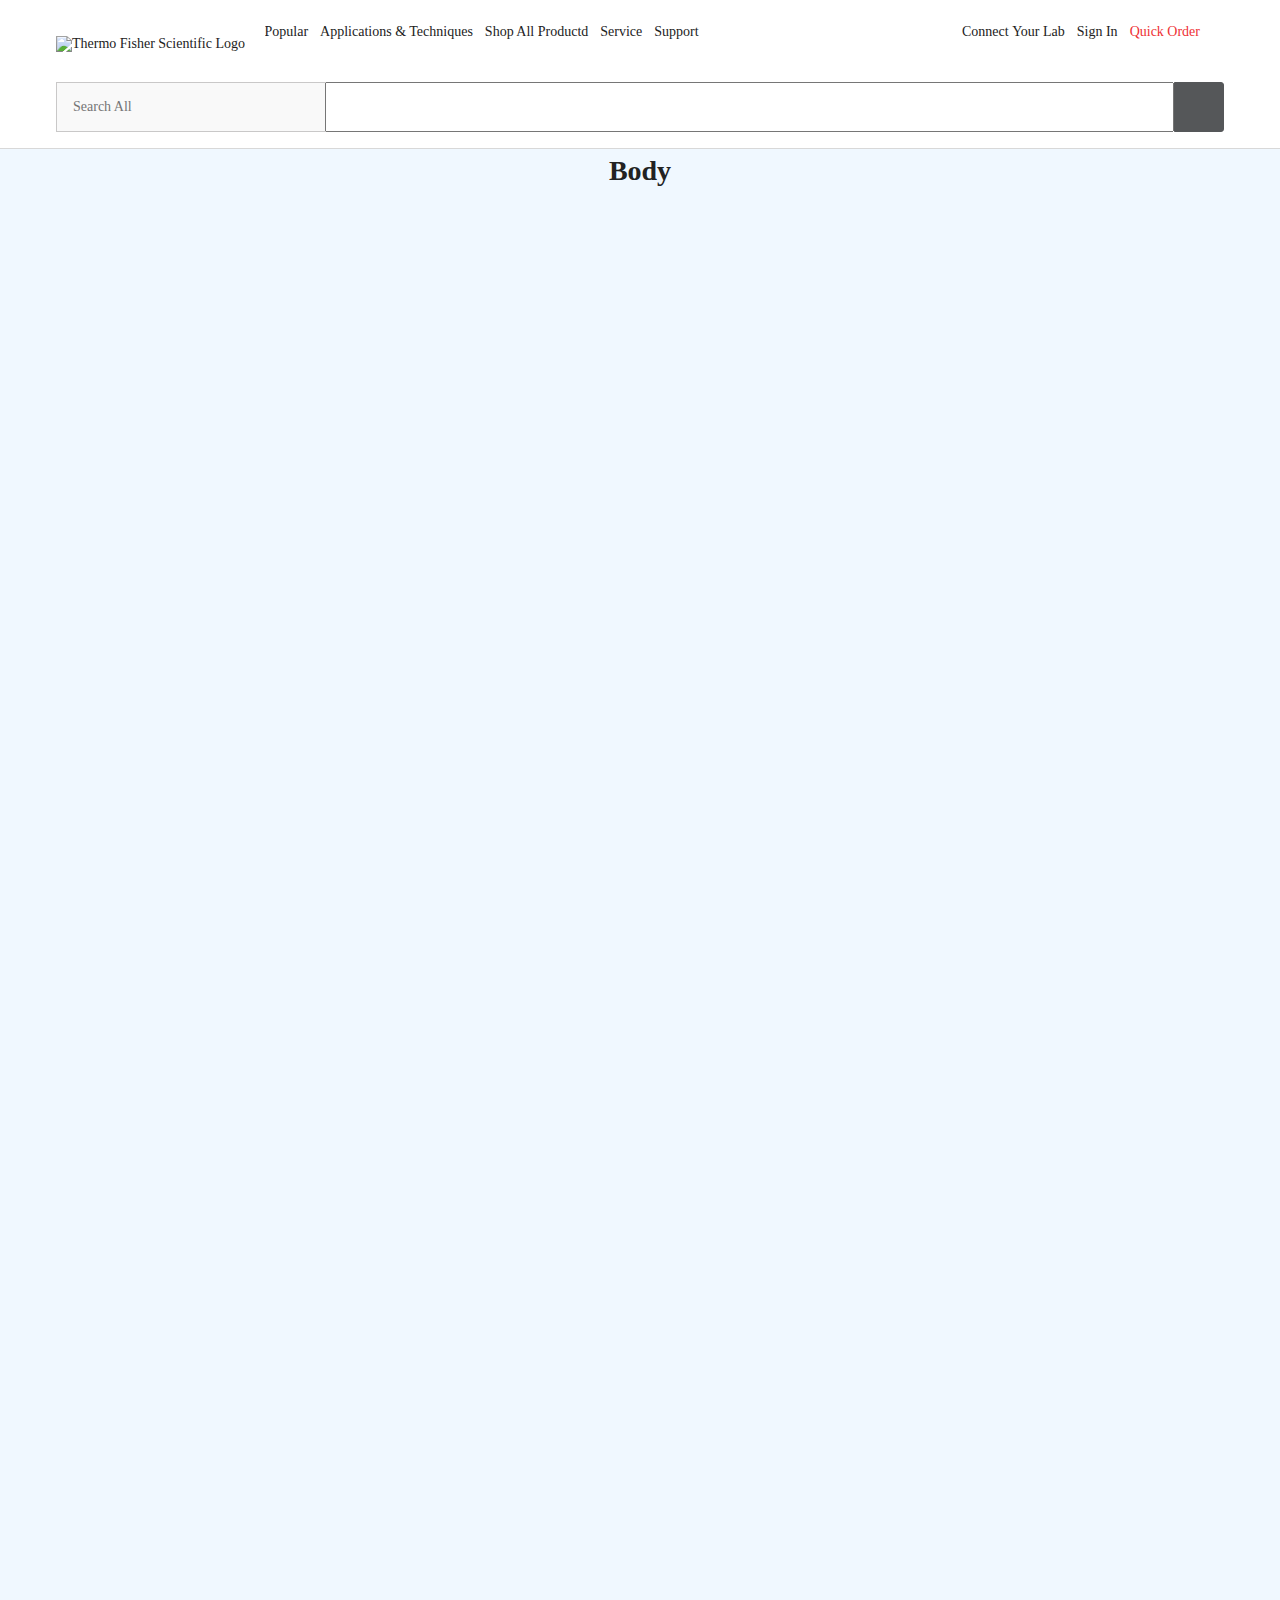
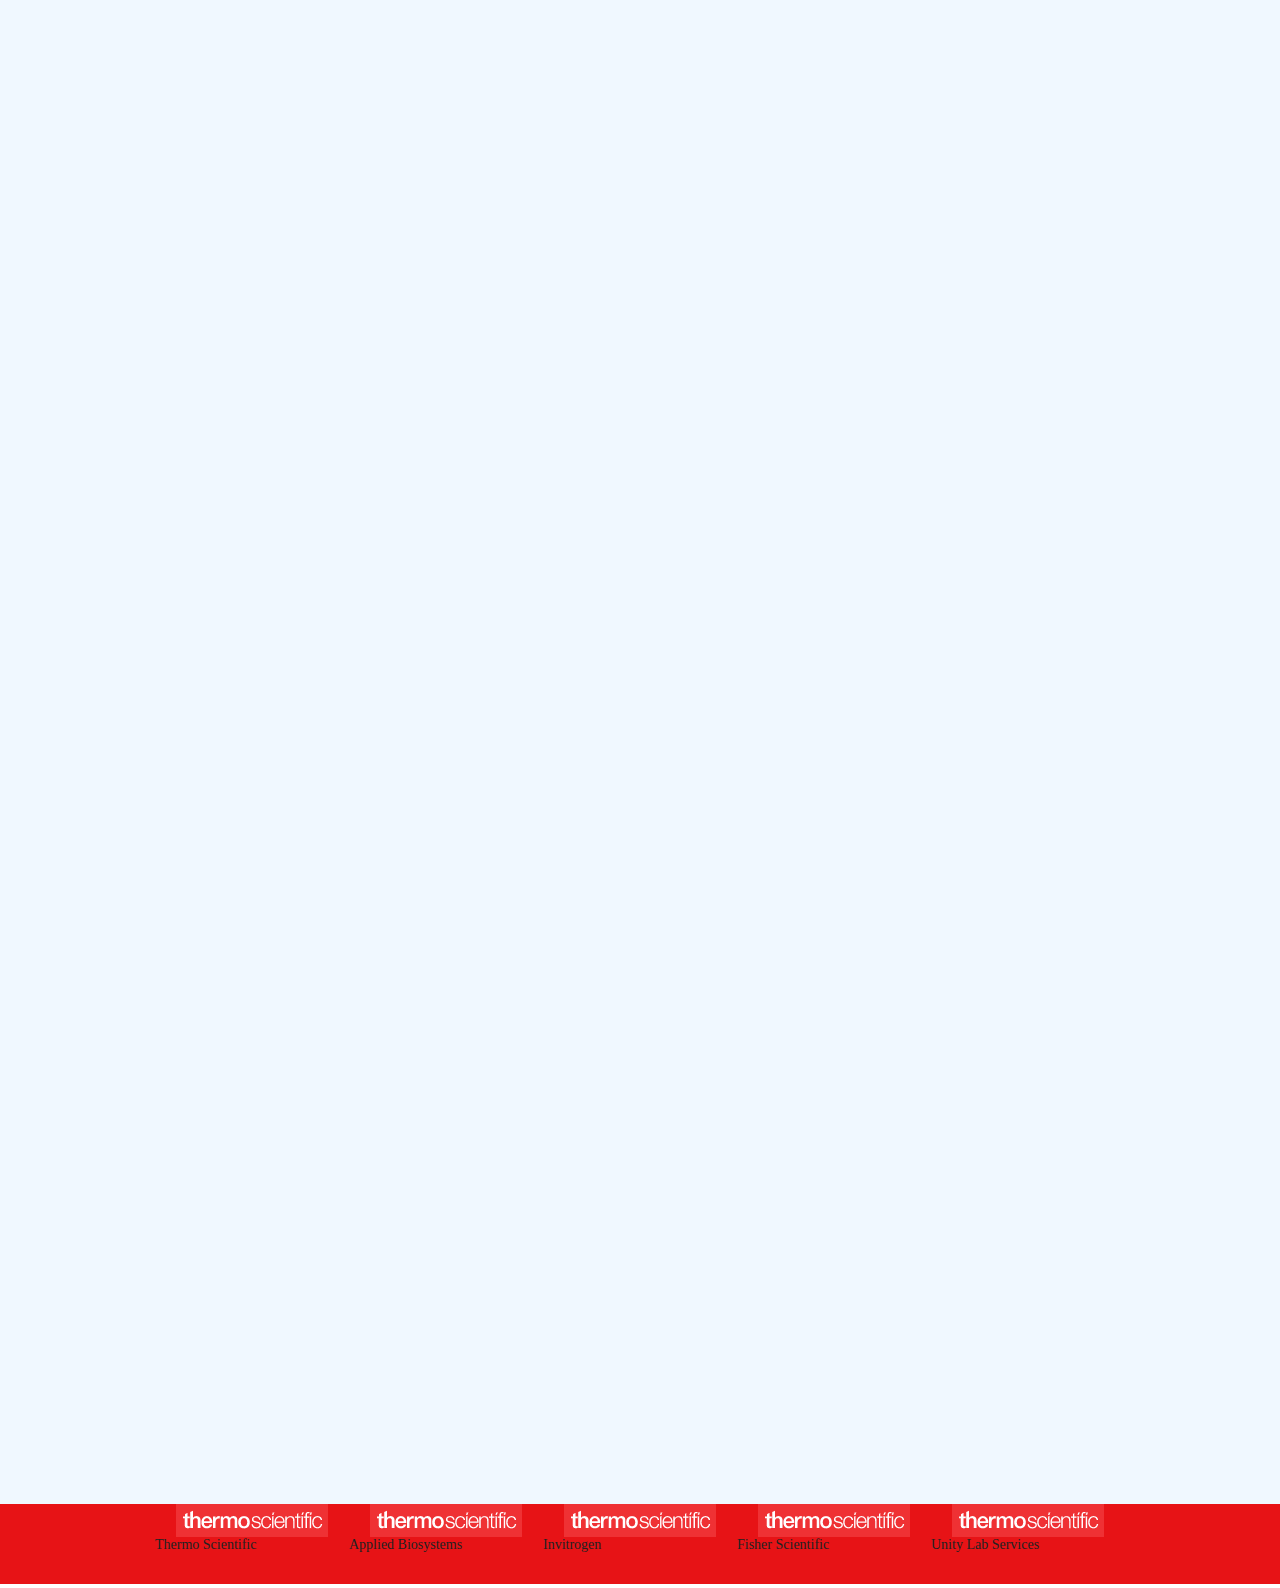
==== commit 7e5e6522: "Brand bar updates" ====
--- a/index.html
+++ b/index.html
@@ -5,6 +5,7 @@
         <meta name="viewport" content="width=device-width, initial-scale=1, shrink-to-fit=no">
         <link rel="stylesheet" href="/css/normalize.css"/>
     	<link rel="stylesheet" href="/css/header-style.css"/>
+       	<link rel="stylesheet" href="/css/footer-style.css"/>
         <link rel="stylesheet" href="https://thermoux.s3.amazonaws.com/komodo-icons.css"/>
         <title>ThermoFisher.com header</title>
     </head>
@@ -409,7 +410,28 @@
     </div>
     
     <div style="height: 3000px; background-color:aliceblue; padding-top: 32px; text-align: center"><h1>Body</h1></div>
-       
+     	<div class="brand-bar"> 
+      		<div class="brand-bar-container">
+      			<ul>
+      				<li class="brand-bar-logos">
+      					<a href="#"><span class="thermo"></span><span>Thermo Scientific</span></a>
+      				</li>
+      				<li class="brand-bar-logos">
+      					<a href="#"><span class="thermo"></span><span>Applied Biosystems</span></a>
+      				</li>
+      				<li class="brand-bar-logos">
+      					<a href="#"><span class="thermo"></span><span>Invitrogen</span></a>
+      				</li>
+      				<li class="brand-bar-logos">
+      					<a href="#"><span class="thermo"></span><span>Fisher Scientific</span></a>
+      				</li>
+      				<li class="brand-bar-logos">
+      					<a href="#"><span class="thermo"></span>
+      					<span>Unity Lab Services</span></a>
+      				</li>
+      			</ul>
+      		</div>
+      </div>
         <!-- jQuery -->
         <script src="https://code.jquery.com/jquery-3.3.1.slim.min.js" integrity="sha384-q8i/X+965DzO0rT7abK41JStQIAqVgRVzpbzo5smXKp4YfRvH+8abtTE1Pi6jizo" crossorigin="anonymous"></script>
         <script src="js/header.js"></script>
--- a/css/header-style.css
+++ b/css/header-style.css
@@ -599,7 +599,7 @@
 		display: inline-block;
 		visibility: visible;
 	}
-
+}
 /*Large devices (desktops, 992px and up)*/
 @media (min-width: 992px) {
 	p {
--- a/css/footer-style.css
+++ b/css/footer-style.css
@@ -0,0 +1,55 @@
+.brand-bar .brand {
+	display: block;
+}
+/*Small devices (landscape phones, 576px and up)*/
+@media (min-width: 576px) {
+
+}
+/*Medium devices (tablets, 768px and up)*/
+@media (min-width: 768px) { 
+	/*Brand Bar*/
+	.brand-bar-container {
+		max-width: 746px;
+		margin: auto;
+	}
+	.brand-bar {
+		width: 100%;
+		background-color: #E71316;
+		display: inline-block;
+		height:80px;
+	}
+	.brand-bar ul {
+		list-style-type: none;
+		width: 100%;
+		margin: 0px;
+		padding: 0px;
+	}
+	.brand-bar li {
+		width: 20%;
+		float: left;
+	}
+	.brand-bar a {
+		display: block;
+		height: 80px;
+	}
+	.brand-bar a:hover {
+		border-bottom: 4px solid #ffffff;
+	}
+	.brand-bar .brand {
+		display: none;
+	}
+	.brand-bar .thermo {
+		display: block;
+		background-image: url(/img/thermo.png);
+		width: 152px;
+		height: 33px;
+		margin: auto;
+	}
+}
+/*Large devices (desktops, 992px and up)*/
+@media (min-width: 992px) {
+	.brand-bar-container {
+		max-width: 970px;
+		margin: auto;
+	}
+}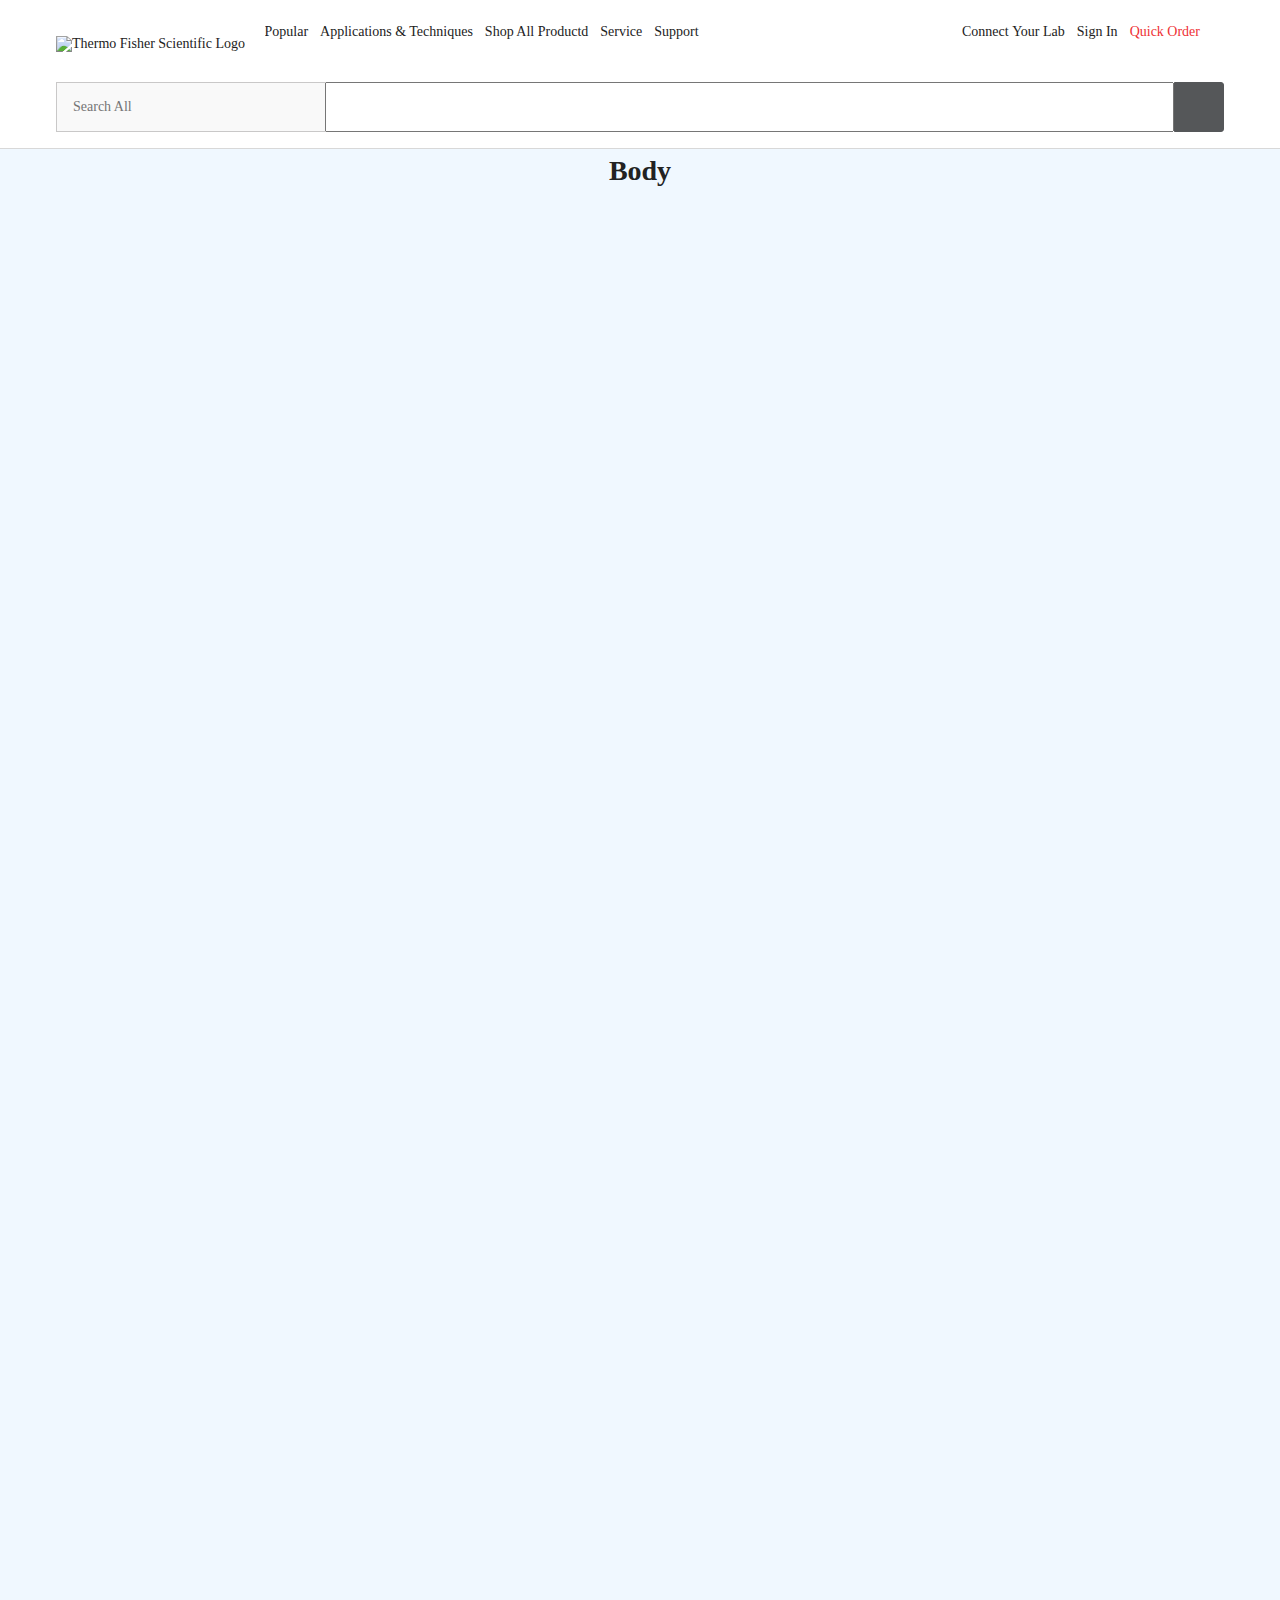
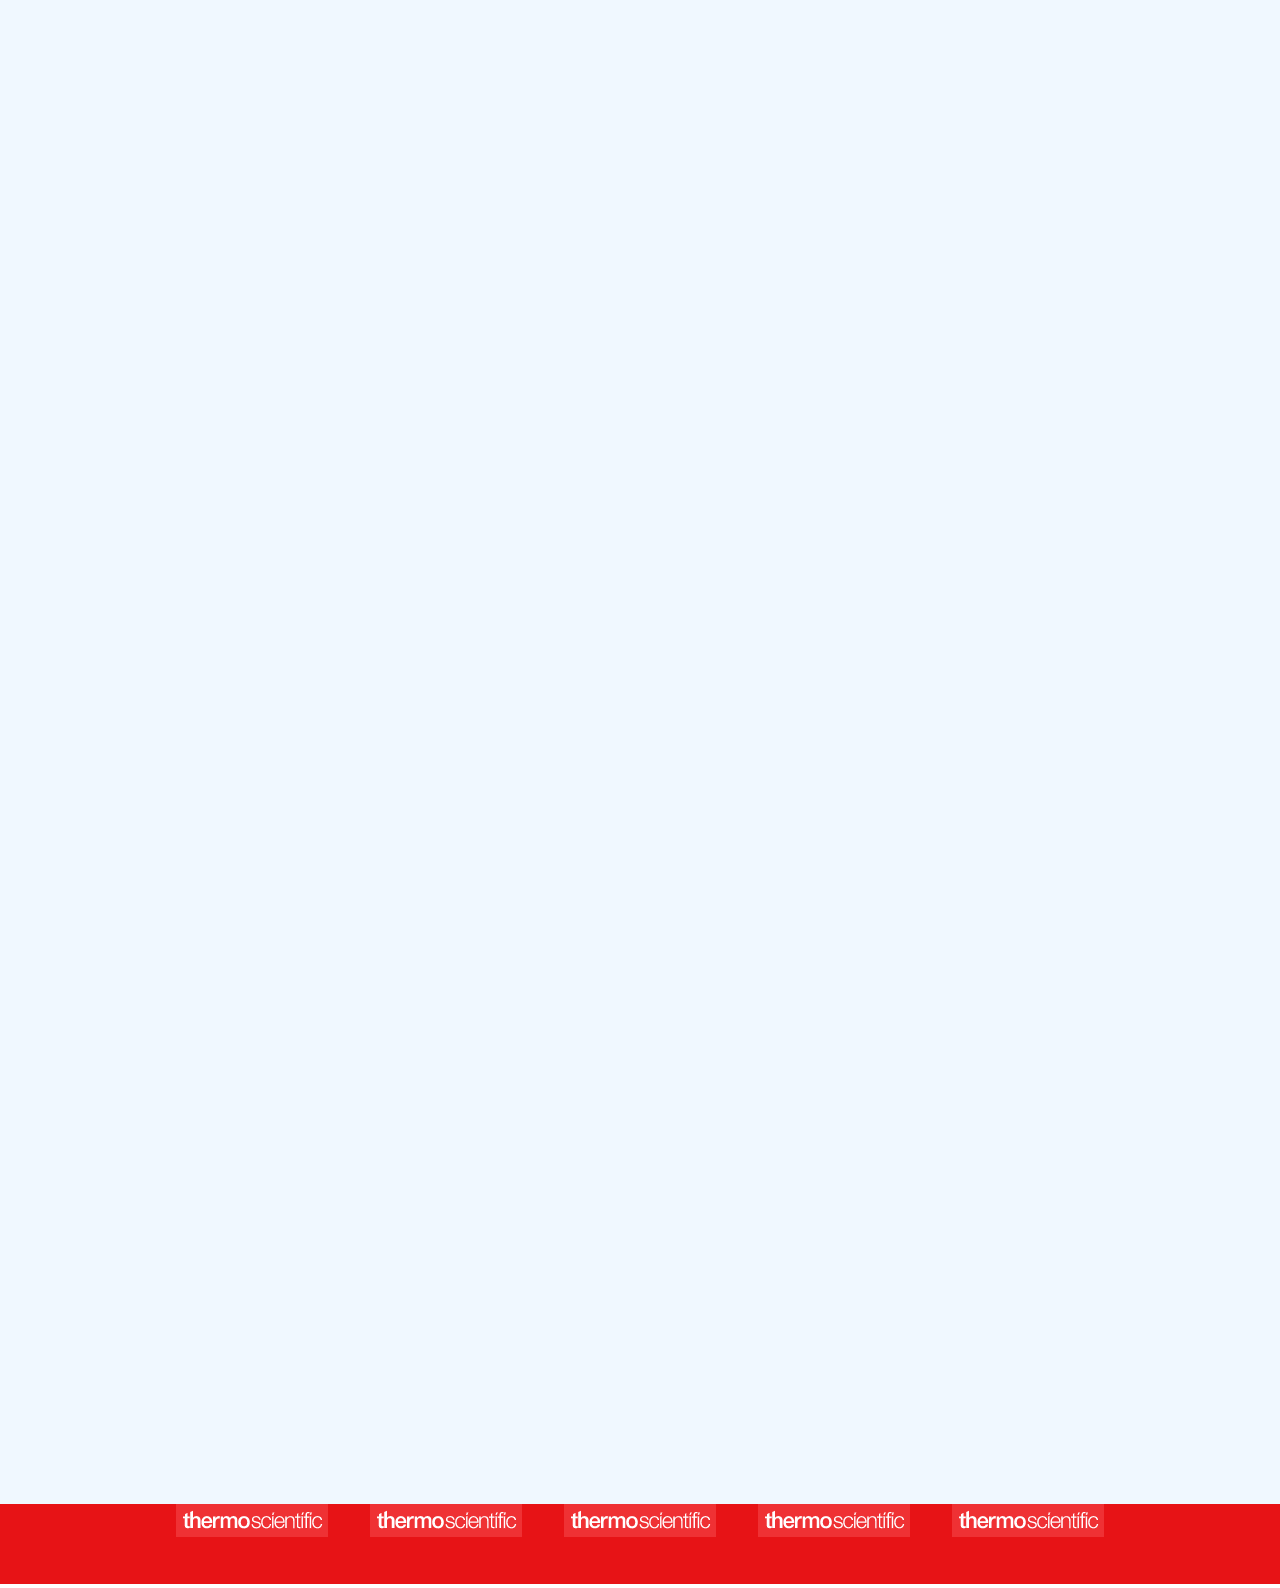
==== commit 78d69446: "Update index.html" ====
--- a/index.html
+++ b/index.html
@@ -414,20 +414,20 @@
       		<div class="brand-bar-container">
       			<ul>
       				<li class="brand-bar-logos">
-      					<a href="#"><span class="thermo"></span><span>Thermo Scientific</span></a>
+      					<a href="#"><span class="thermo"></span><span class="brand">Thermo Scientific</span></a>
       				</li>
       				<li class="brand-bar-logos">
-      					<a href="#"><span class="thermo"></span><span>Applied Biosystems</span></a>
+      					<a href="#"><span class="thermo"></span><span class="brand">Applied Biosystems</span></a>
       				</li>
       				<li class="brand-bar-logos">
-      					<a href="#"><span class="thermo"></span><span>Invitrogen</span></a>
+      					<a href="#"><span class="thermo"></span><span class="brand">Invitrogen</span></a>
       				</li>
       				<li class="brand-bar-logos">
-      					<a href="#"><span class="thermo"></span><span>Fisher Scientific</span></a>
+      					<a href="#"><span class="thermo"></span><span class="brand">Fisher Scientific</span></a>
       				</li>
       				<li class="brand-bar-logos">
       					<a href="#"><span class="thermo"></span>
-      					<span>Unity Lab Services</span></a>
+      					<span class="brand">Unity Lab Services</span></a>
       				</li>
       			</ul>
       		</div>
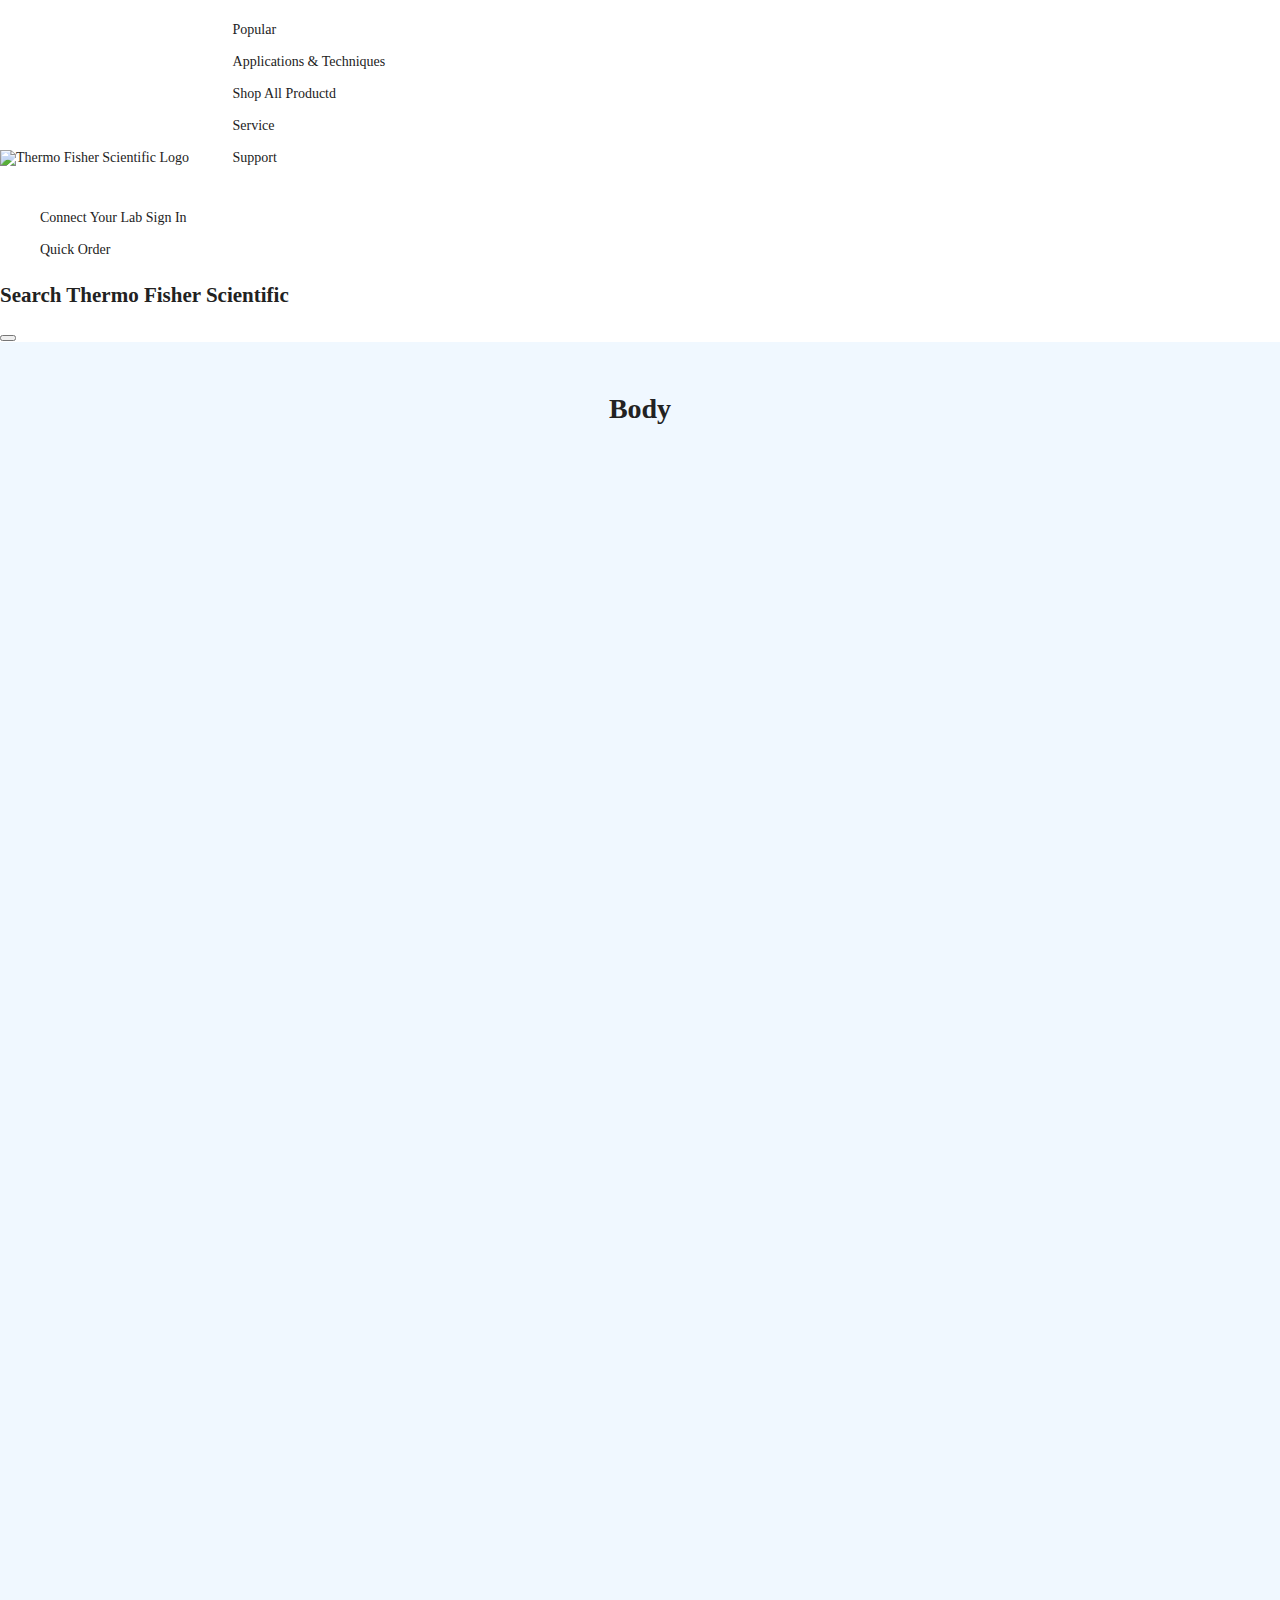
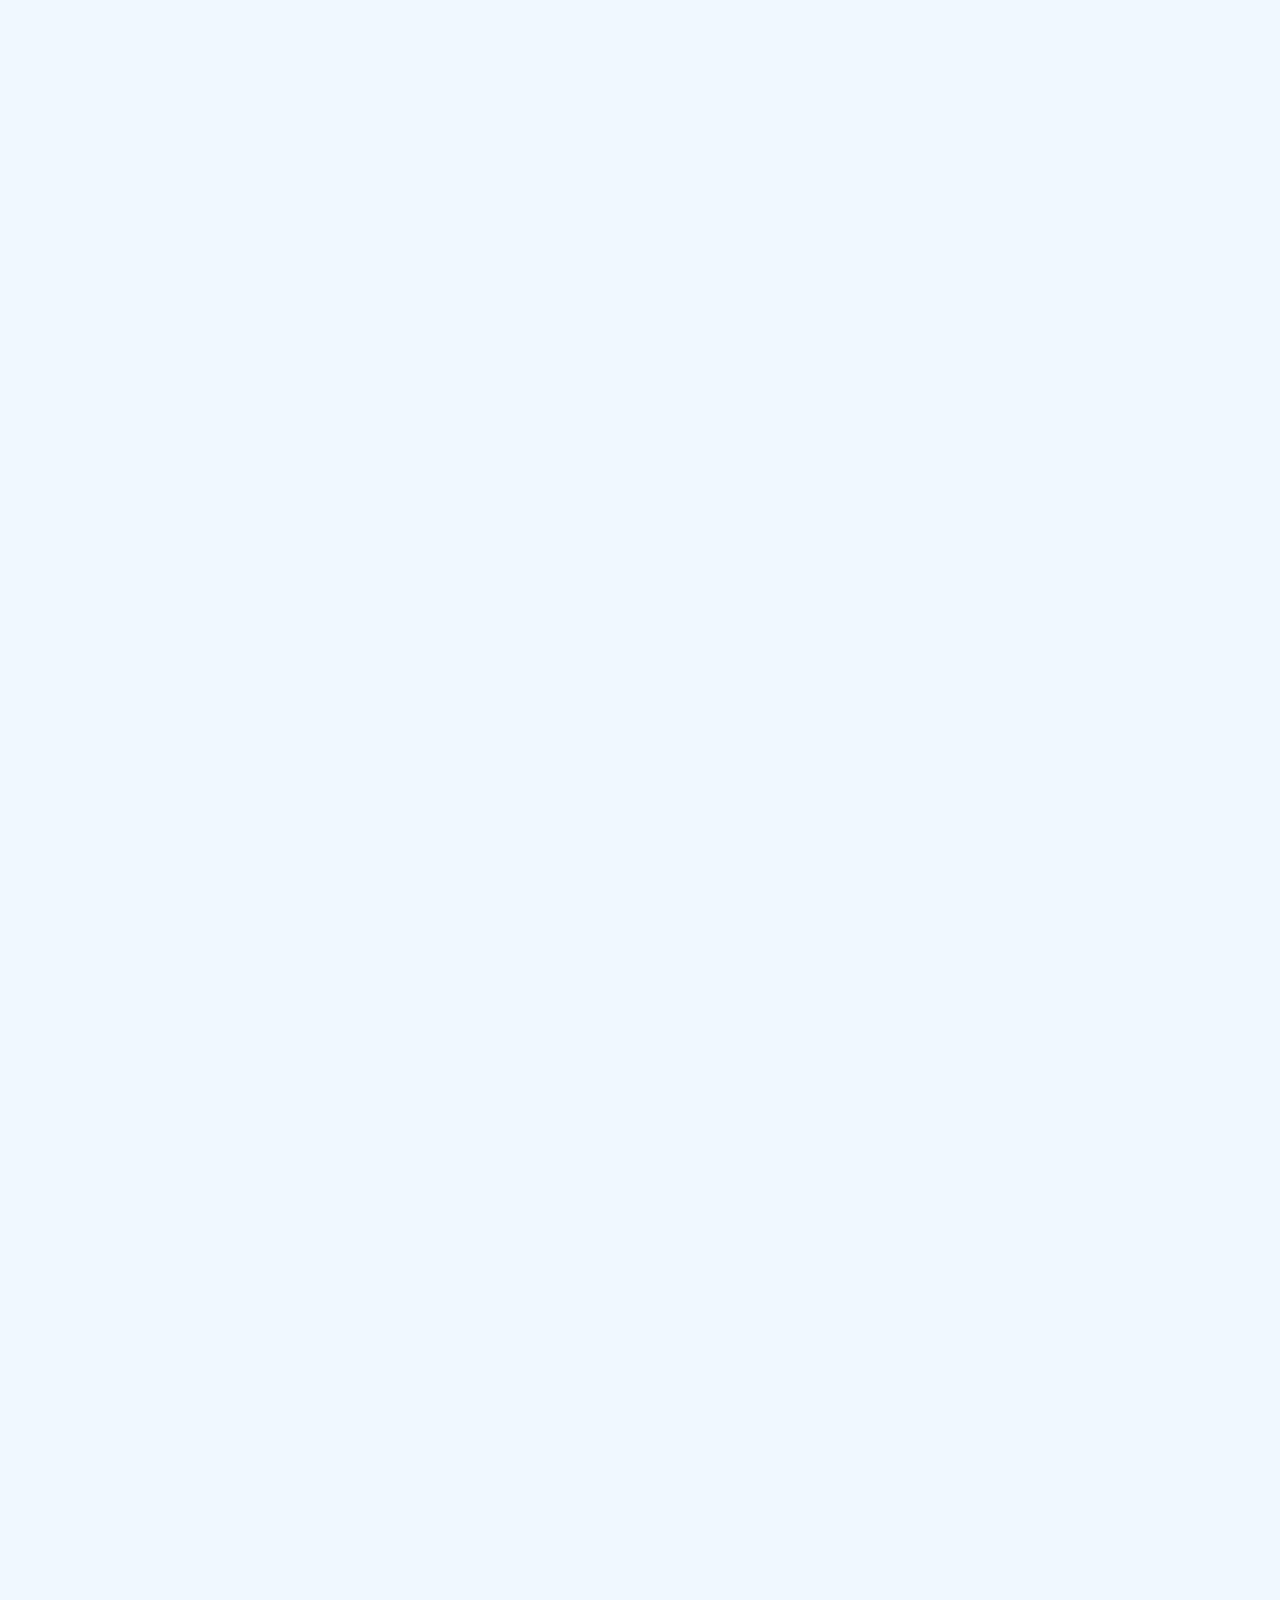
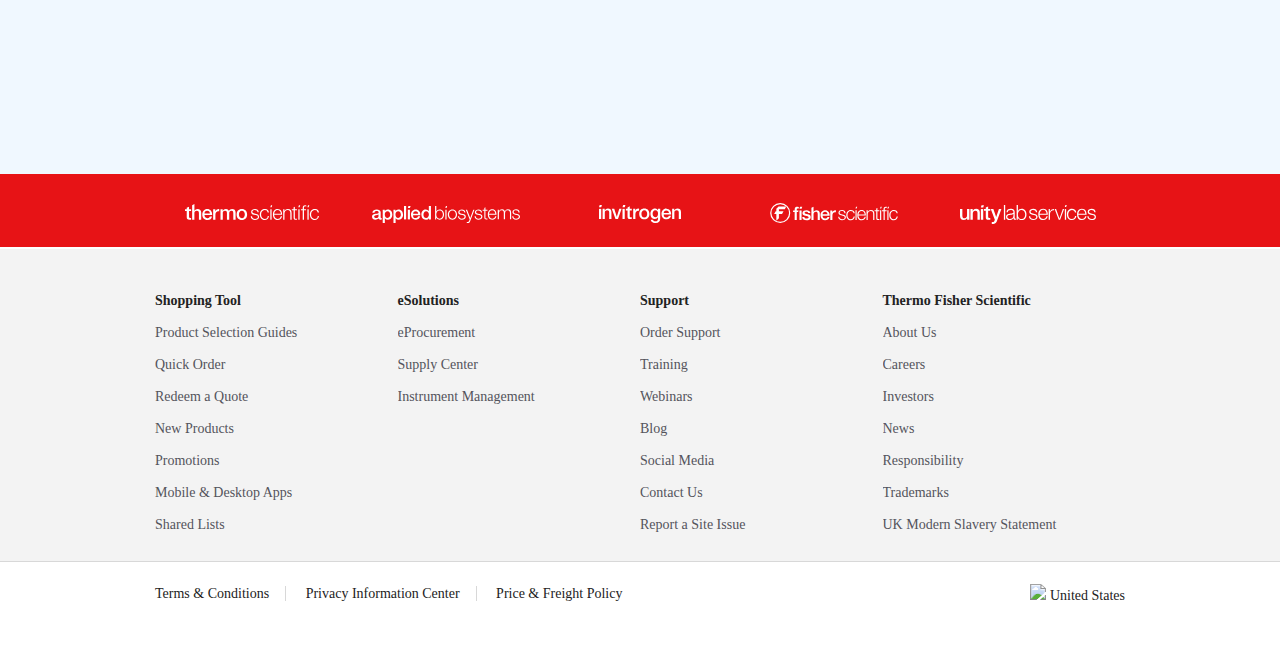
==== commit 24d2012f: "Footer" ====
--- a/index.html
+++ b/index.html
@@ -3,8 +3,8 @@
     <head>
         <meta charset="utf-8">
         <meta name="viewport" content="width=device-width, initial-scale=1, shrink-to-fit=no">
-        <link rel="stylesheet" href="/css/normalize.css"/>
-    	<link rel="stylesheet" href="/css/header-style.css"/>
+<!--        <link rel="stylesheet" href="/css/normalize.css"/>-->
+<!--    	<link rel="stylesheet" href="/css/header-style.css"/>-->
        	<link rel="stylesheet" href="/css/footer-style.css"/>
         <link rel="stylesheet" href="https://thermoux.s3.amazonaws.com/komodo-icons.css"/>
         <title>ThermoFisher.com header</title>
@@ -401,7 +401,7 @@
 								</span>
 							</div>
 						</div>
-</div>
+          </div>
 				
 			</div>
 		</div>
@@ -410,41 +410,118 @@
     </div>
     
     <div style="height: 3000px; background-color:aliceblue; padding-top: 32px; text-align: center"><h1>Body</h1></div>
-     	<div class="brand-bar"> 
-      		<div class="brand-bar-container">
-      			<ul>
-      				<li class="brand-bar-logos">
-      					<a href="#"><span class="thermo"></span><span class="brand">Thermo Scientific</span></a>
-      				</li>
-      				<li class="brand-bar-logos">
-      					<a href="#"><span class="thermo"></span><span class="brand">Applied Biosystems</span></a>
-      				</li>
-      				<li class="brand-bar-logos">
-      					<a href="#"><span class="thermo"></span><span class="brand">Invitrogen</span></a>
-      				</li>
-      				<li class="brand-bar-logos">
-      					<a href="#"><span class="thermo"></span><span class="brand">Fisher Scientific</span></a>
-      				</li>
-      				<li class="brand-bar-logos">
-      					<a href="#"><span class="thermo"></span>
-      					<span class="brand">Unity Lab Services</span></a>
-      				</li>
-      			</ul>
-      		</div>
+        <!-- Brand Bar -->
+        <div class="footer-content">
+        <div class="brand-bar"> 
+          <div class="brand-bar-container wrapper">
+            <input type="checkbox" id="tab-1" name="tabs">
+            <label for="tab-1">
+              <div class="footer-links-title show-small">Brands</div>
+              <div class="cross"></div>
+            </label>
+            <ul class="content">
+              <li class="brand-bar-logos">
+                <a href="#"><span class="thermo"><img class="brand-1" src="/img/ThermoScientific.svg" /></span><span class="brand">Thermo Scientific</span></a>
+              </li>
+              <li class="brand-bar-logos">
+                <a href="#"><span class="thermo"><img class="brand-2" src="/img/AppliedBiosystems.svg" /></span><span class="brand">Applied Biosystems</span></a>
+              </li>
+              <li class="brand-bar-logos">
+                <a href="#"><span class="thermo"><img class="brand-3"  src="/img/invitrogen.svg" /></span><span class="brand">Invitrogen</span></a>
+              </li>
+              <li class="brand-bar-logos">
+                <a href="#"><span class="thermo"><img class="brand-4"  src="/img/Fisher-Scientific-Single-Line-White.svg" /></span><span class="brand">Fisher Scientific</span></a>
+              </li>
+              <li class="brand-bar-logos">
+                <a href="#"><span class="thermo"><img class="brand-5"  src="/img/unity-lab-services-white.svg" /></span>
+                <span class="brand">Unity Lab Services</span></a>
+              </li>
+            </ul>
+          </div>
+        </div>
+        <!-- Footer links -->
+        <div class="footer-links">
+          <div class="footer-links-container">
+            <div class="footer-links-col wrapper">
+              <input type="checkbox" id="tab-0" name="tabs">
+              <label for="tab-0">
+                <div class="footer-links-title">Shopping Tool</div>
+                <div class="cross"></div>
+              </label>
+              <ul class="content">
+                <li><a href="#">Product Selection Guides</a></li>
+                <li><a href="#">Quick Order</a></li>
+                <li><a href="#">Redeem a Quote</a></li>
+                <li><a href="#">New Products</a></li>
+                <li><a href="#">Promotions</a></li>
+                <li><a href="#">Mobile & Desktop Apps</a></li>
+                <li><a href="#">Shared Lists</a></li>
+              </ul>
+            </div>  
+            <div class="footer-links-col wrapper">
+              <input type="checkbox" id="tab-2" name="tabs">
+              <label for="tab-2">
+                <div class="footer-links-title">eSolutions</div>
+                <div class="cross"></div>
+              </label>
+              <ul class="content">
+                <li><a href="#">eProcurement</a></li>
+                <li><a href="#">Supply Center</a></li>
+                <li><a href="#">Instrument Management</a></li>
+              </ul>
+            </div>    
+            <div class="footer-links-col wrapper">
+              <input type="checkbox" id="tab-3" name="tabs">
+              <label for="tab-3">
+                <div class="footer-links-title">Support</div>
+                <div class="cross"></div>
+              </label>
+              <ul class="content">
+                <li><a href="#">Order Support</a></li>
+                <li><a href="#">Training</a></li>
+                <li><a href="#">Webinars</a></li>
+                <li><a href="#">Blog </a></li>
+                <li><a href="#">Social Media</a></li>
+                <li><a href="#">Contact Us</a></li>
+                <li><a href="#">Report a Site Issue</a></li>
+              </ul>
+            </div>
+            <div class="footer-links-col wrapper">
+              <input type="checkbox" id="tab-4" name="tabs">
+              <label for="tab-4">
+                <div class="footer-links-title">Thermo Fisher Scientific</div>
+                <div class="cross"></div>
+              </label>
+              <ul class="content">
+                <li><a href="#">About Us </a></li>
+                <li><a href="#">Careers </a></li>
+                <li><a href="#">Investors </a></li>
+                <li><a href="#">News </a></li>
+                <li><a href="#">Responsibility </a></li>
+                <li><a href="#">Trademarks</a></li>
+                <li><a href="#">UK Modern Slavery Statement</a></li>
+              </ul>
+            </div>  
+          </div>
+        </div>
+        <!-- Footer legal-->
+        <div class="footer-legal">
+          <div class="footer-legal-container">
+            <div class="country-select"><img src="https://www.thermofisher.com/shared-static/images/icons/flags/us.gif" /> United States</div>
+            <ul class="legal-links">
+              <li><a href="#">Terms & Conditions</a></li>
+              <li><a href="#">Privacy Information Center</a></li>
+              <li><a href="#">Price & Freight Policy</a></li>
+            </ul>
+            
+          </div>
+        </div>
       </div>
         <!-- jQuery -->
         <script src="https://code.jquery.com/jquery-3.3.1.slim.min.js" integrity="sha384-q8i/X+965DzO0rT7abK41JStQIAqVgRVzpbzo5smXKp4YfRvH+8abtTE1Pi6jizo" crossorigin="anonymous"></script>
         <script src="js/header.js"></script>
         
-        
-        <!-- The core Firebase JS SDK is always required and must be listed first -->
-<!--		<script src="/__/firebase/7.6.2/firebase-app.js"></script>-->
-
-		<!-- TODO: Add SDKs for Firebase products that you want to use
-			 https://firebase.google.com/docs/web/setup#available-libraries -->
-
-		<!-- Initialize Firebase -->
-<!--		<script src="/__/firebase/init.js"></script>-->
+  
     </body>
 </html>
     --- a/css/footer-style.css
+++ b/css/footer-style.css
@@ -1,6 +1,149 @@
+html {
+ 	box-sizing: border-box;
+	-ms-overflow-style: scrollbar;
+	font-size: 14px;
+	color: #222222;
+	font-family: HelveticaNeue;
+}
+body {
+  margin: 0;
+}
+
+a {
+	text-decoration: none;
+	color: #222222;
+}
+a:hover {
+  border-bottom: 2px solid #ee3134;  
+	margin-bottom: -3px;
+}
+/*Brand bar*/
+.brand-bar {
+  width: 100%;
+  background-color: #f3f3f3;
+  display: inline-block;
+}
+.brand-bar a {
+  position: relative;
+  display: inline-block;
+}
+.brand-bar a:hover {
+  border-bottom: 2px solid #ee3134 !important;  
+	margin-bottom: -3px !important;
+}
 .brand-bar .brand {
 	display: block;
 }
+.brand-bar .thermo {
+  display: none;
+  width: 0px;
+  height: 0px;
+}
+.show-small {
+  display: inline-block;
+}
+.hide-small {
+  display: none;
+}
+
+/*Footer links*/
+.footer-links-container .wrapper:last-child {
+  border-bottom: 1px solid #d8d8d8
+}
+.footer-links {
+  width: 100%;
+  padding: 0px 0px;
+  margin-top: -2px;
+  overflow: auto;
+  background-color: #f3f3f3;
+  border-bottom: none;
+}
+.footer-links a {
+  color: #54545C;
+}
+.wrapper {
+  max-width: 768px;
+  width: 100%;
+  margin: auto;
+  border-bottom: 1px solid #d8d8d8;
+}
+input {
+  display: none;
+}
+label {
+  font-weight: 700;
+  width: 100%;
+  height: 50px;
+  cursor: pointer;
+  user-select: none;
+}
+label div:first-child {
+  width: 100%;
+  padding-left: 16px;
+  padding-top: 16px
+}
+.cross {
+  float: right;
+  margin-right:16px;
+  margin-top:-26px;
+}
+.cross:before,.cross:after {
+  content: '';
+  border-top: 2px solid #3E474F;
+  width: 15px;
+  display: block;
+  margin-top: 18px;
+  transition: 0.3s;
+}
+.cross:after {
+  transform: rotate(90deg);
+  margin-top: -2px;
+}
+.content {
+  box-sizing: border-box;
+  margin: 10px 10px;
+  max-height: 0;
+  overflow: hidden;
+  transition: max-height, .5s;
+}
+ul {
+  list-style-type: none;
+  line-height: 32px
+}
+input:checked ~ .content {
+  max-height: 400px;
+  transition: max-height, 1s;
+}
+input:checked ~ label .cross:before {
+  transform: rotate(180deg);
+}
+input:checked ~ label .cross:after {
+  transform: rotate(0deg);
+}
+/* */
+.footer-legal {
+  height: 100px;
+}
+.footer-legal ul {
+  padding: 0;
+}
+.footer-legal ul li {
+  display: inline;
+  padding-right: 4px;
+  padding-left: 0px;
+  border-right: 1px solid #d8d8d8
+}
+.footer-legal ul li:first-child {
+  padding-left: 0px;
+}
+.footer-legal ul li:last-child {
+  border-right: none
+}
+.footer-legal-container {
+  margin: auto;
+  padding: 16px;
+}
+
 /*Small devices (landscape phones, 576px and up)*/
 @media (min-width: 576px) {
 
@@ -16,7 +159,6 @@
 		width: 100%;
 		background-color: #E71316;
 		display: inline-block;
-		height:80px;
 	}
 	.brand-bar ul {
 		list-style-type: none;
@@ -30,26 +172,167 @@
 	}
 	.brand-bar a {
 		display: block;
-		height: 80px;
 	}
 	.brand-bar a:hover {
+    transition: all 0.1s ease;
 		border-bottom: 4px solid #ffffff;
 	}
 	.brand-bar .brand {
 		display: none;
+	}	
+  .brand-bar .cross {
+		display: none;
+	}
+  .brand-bar .content {
+		max-height: 400px;
 	}
 	.brand-bar .thermo {
 		display: block;
-		background-image: url(/img/thermo.png);
 		width: 152px;
 		height: 33px;
 		margin: auto;
-	}
+    padding-top: 24px;
+    padding-bottom: 16px;
+    text-align : center;
+	}
+  .show-small {
+    display: none;
+  }
+  .hide-small {
+    display: inline-block;
+  }
+  .brand-bar .wrapper {
+    border-bottom: none;
+  }
+  .brand-1 {
+    height: 16px;
+    margin-top: 6px
+  }
+  .brand-2 {
+    height: 17px;
+    margin-top: 8px
+  }
+  .brand-3 {
+    height: 18px;
+    margin-top: 7px;
+  }
+  .brand-4 {
+    height: 40px;
+    margin-top: -5px
+  }
+  .brand-5 {
+    height: 19px;
+    margin-top: 7px
+  }
+  /*Footer links*/
+  .footer-links-container .wrapper:last-child {
+    border-bottom: none;
+  }
+  .footer-links {
+    width: 100%;
+    padding: 0px 0;
+    overflow: auto;
+    background-color: #f3f3f3;
+    border-bottom: 1px solid #d8d8d8;
+  }
+  .footer-links {
+    width: 100%;
+    padding: 0px 0;
+    overflow: auto;
+    background-color: #f3f3f3;
+    border-bottom: 1px solid #d8d8d8;
+  }
+  .footer-legal-container {
+    max-width: 746px;
+		margin: auto;
+    padding-top: 16px;
+  }
+  .footer-legal ul {
+    margin-top: 0px;
+    padding: 0;
+  }
+  .country-select {
+    padding-top: 6px;
+    float: none;
+  }
+  .footer-legal ul li {
+    display: inline;
+    padding-right: 16px;
+    padding-left: 16px;
+    border-right: 1px solid #d8d8d8
+  }
 }
 /*Large devices (desktops, 992px and up)*/
 @media (min-width: 992px) {
+  /*Brand Bar*/
 	.brand-bar-container {
 		max-width: 970px;
 		margin: auto;
 	}
+  /*Footer links*/
+  .footer-links {
+    width: 100%;
+    padding: 20px 0;
+    overflow: auto;
+    background-color: #f3f3f3;
+    border-bottom: 1px solid #d8d8d8;
+  }
+  label {
+    cursor: default;
+  }
+  .footer-links a {
+    color: #54545C;
+  }
+  .footer-links a:hover {
+    border-bottom: 2px solid #E71316;
+  }
+  .footer-links-container {
+    max-width: 970px;
+    display: block;
+		margin: auto;
+  }
+  .footer-links-col {
+    width: 25%;
+		float: left;
+  }
+  .wrapper {
+    border-bottom: none;
+  }
+  .footer-links-title {
+    font-weight: 700;
+    line-height: 32px
+  }
+  label div:first-child {
+    width: 100%;
+    padding-left: 0px;
+  }
+  .footer-links-col ul {
+    list-style-type: none;
+		width: 100%;
+		margin: 0px;
+		padding: 0px;
+  }
+  .footer-links-col li {
+    line-height: 32px
+  }
+  .cross {
+    display: none;
+  }
+  .content {
+      max-height: 400px;
+  }
+  /*Footer legal*/
+  .footer-legal {
+    height: 100px;
+  }
+  .footer-legal-container {
+    max-width: 970px;
+		margin: auto;
+  }
+ 
+  .country-select {
+    padding-top: 6px;
+    float: right;
+  }
+  
 }